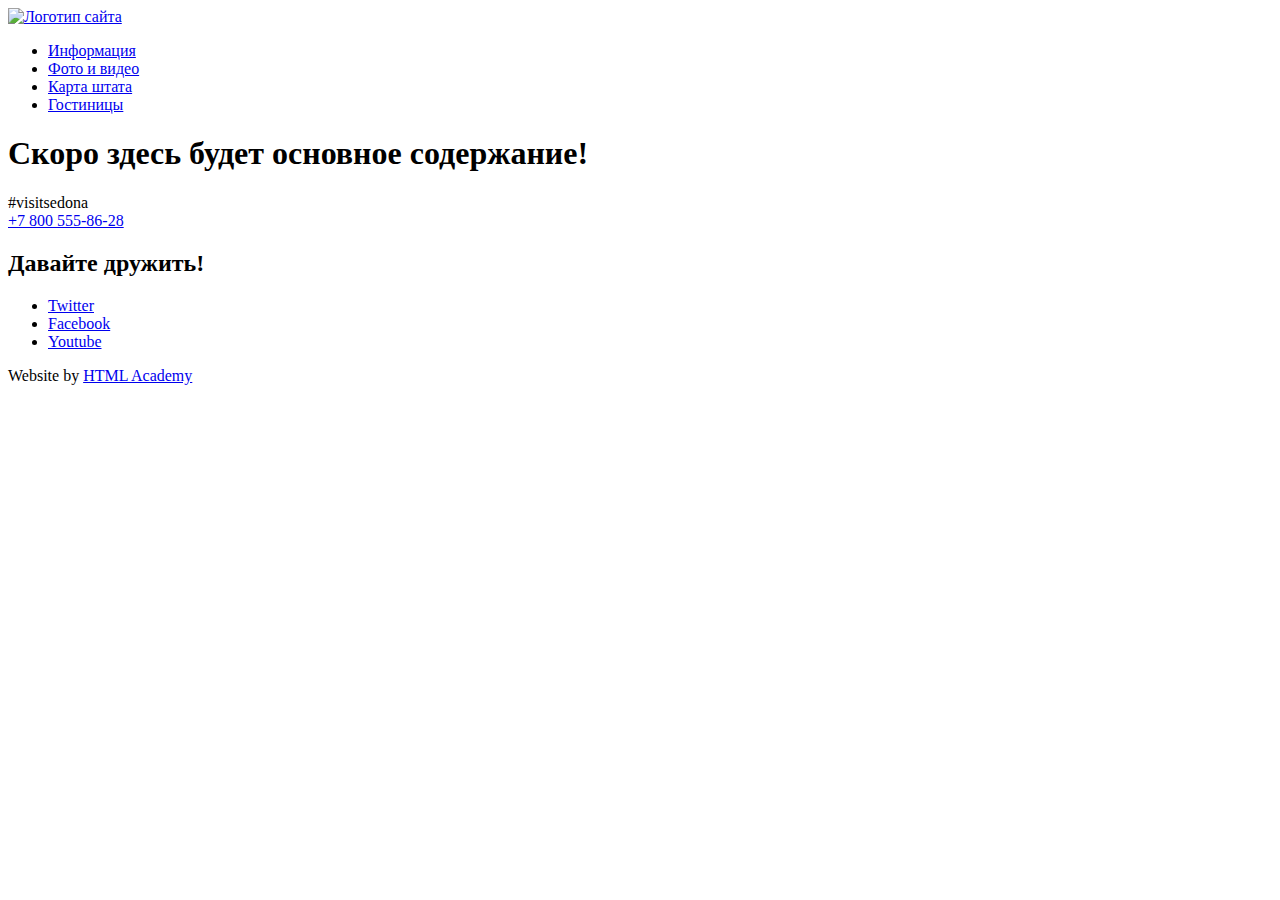
==== blank.html @ c7f699b6 "Разметка главной страницы и каталога" ====
<!DOCTYPE html>
<html lang="ru">
  <head>
    <meta charset="utf-8">
    <title>HTML Academy: Седона</title>
  </head>
  <body>
    <nav>
        <a href="index.html">
          <img src="https://via.placeholder.com/150x100" width="150" height="100" alt="Логотип сайта">
        </a>
        <ul>
          <li><a href="blank.html">Информация</a></li>
          <li><a href="blank.html">Фото и видео</a></li>
          <li><a href="blank.html">Карта штата</a></li>
          <li><a href="catalog.html">Гостиницы</a></li>
        </ul>
    </nav>
    <main>
        <h1>Скоро здесь будет основное содержание!</h1>   
    </main>  
    <footer>
        <p>
          #visitsedona<br>
          <a href="tel:+78005558628">+7 800 555-86-28</a>
        </p>
        <section>
          <h2>Давайте дружить!</h2>
            <ul>
              <li>
                <a href="#">Twitter</a>
              </li>
              <li>
                <a href="#">Facebook</a>
              </li>
              <li>
                <a href="#">Youtube</a>
              </li>
            </ul>
        </section>
        <p>
          Website by
          <a href="https://htmlacademy.ru">HTML Academy</a>
        </p>
    </footer>
  </body>
</html>
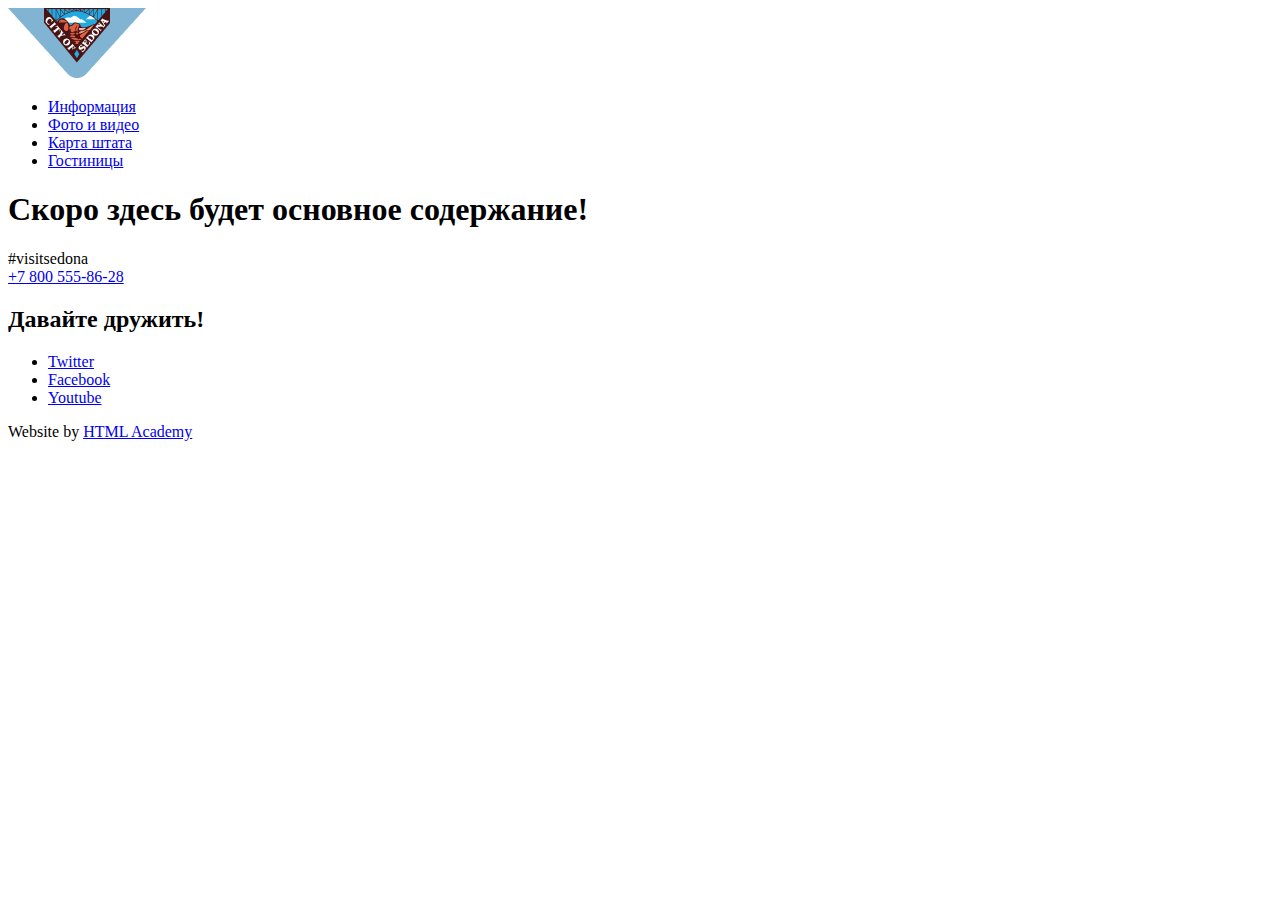
==== commit 23dce714: "Задание 4" ====
--- a/blank.html
+++ b/blank.html
@@ -3,11 +3,15 @@
   <head>
     <meta charset="utf-8">
     <title>HTML Academy: Седона</title>
+    <link rel="icon" href="favicon.ico">
+    <link rel="icon" href="img/favicon/icon.svg" type="image/svg+xml">
+    <link rel="apple-touch-icon" href="img/favicon/180.png">
+    <link rel="manifest" href="manifest.webmanifest">
   </head>
   <body>
     <nav>
         <a href="index.html">
-          <img src="https://via.placeholder.com/150x100" width="150" height="100" alt="Логотип сайта">
+          <img src="img/logo.png" width="138" height="70" alt="Логотип сайта">
         </a>
         <ul>
           <li><a href="blank.html">Информация</a></li>
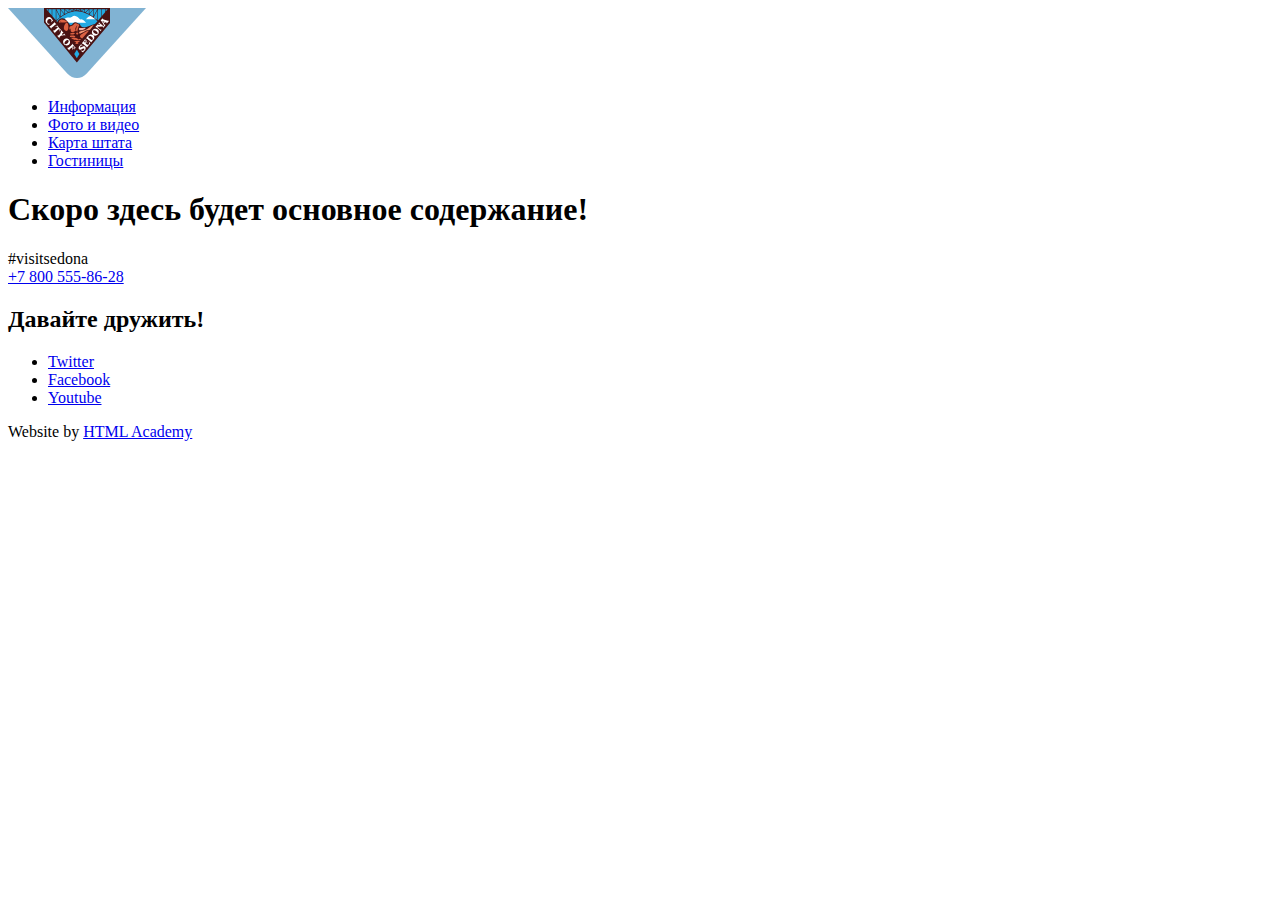
==== commit 4e6ef094: "Графика всех страниц, правки" ====
--- a/blank.html
+++ b/blank.html
@@ -11,7 +11,7 @@
   <body>
     <nav>
         <a href="index.html">
-          <img src="img/logo.png" width="138" height="70" alt="Логотип сайта">
+          <img src="img/logo.svg" width="138" height="70" alt="Логотип сайта">
         </a>
         <ul>
           <li><a href="blank.html">Информация</a></li>
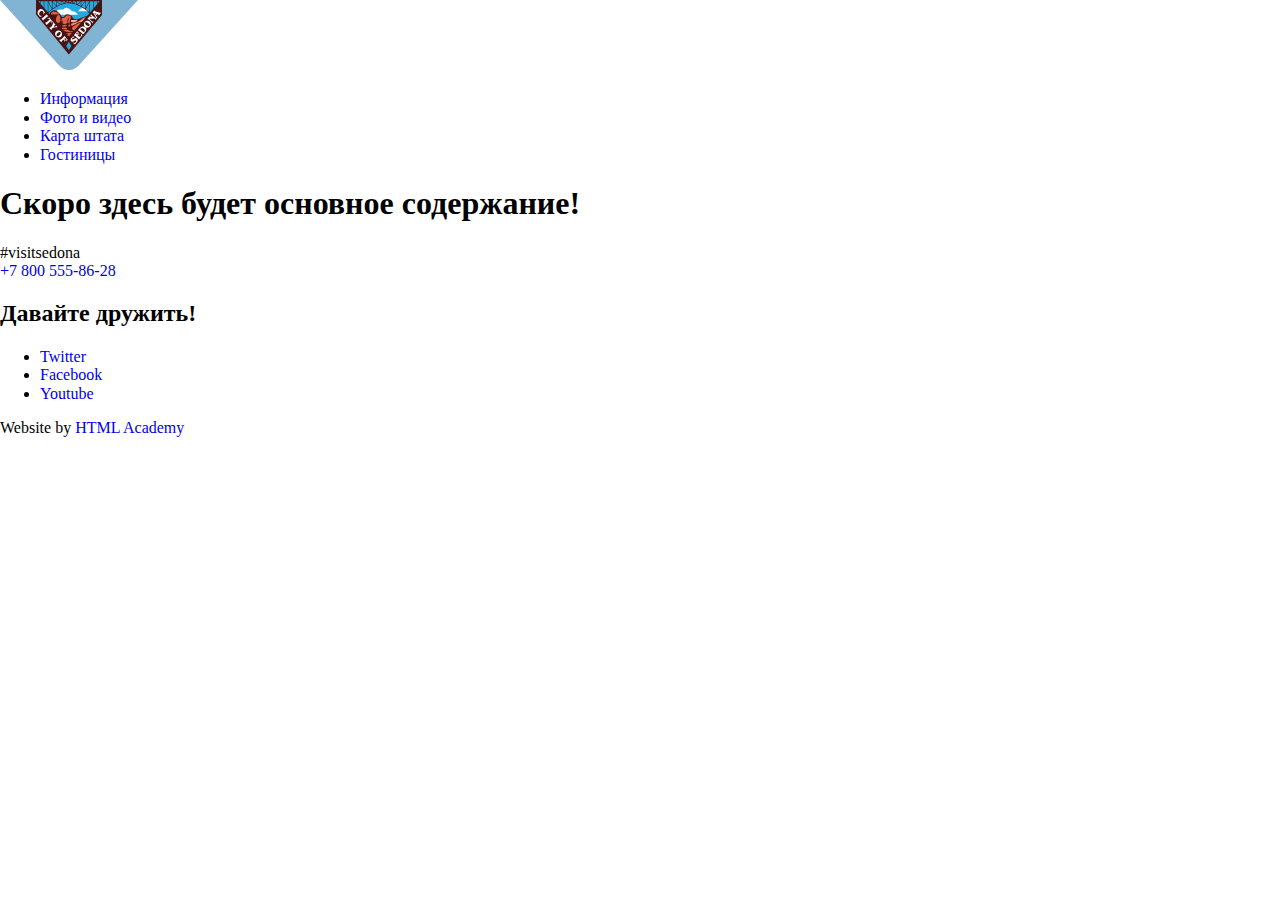
==== commit 77c3cbf9: "стилизация главной страницы" ====
--- a/blank.html
+++ b/blank.html
@@ -3,6 +3,9 @@
   <head>
     <meta charset="utf-8">
     <title>HTML Academy: Седона</title>
+    <link rel="stylesheet" href="https://fonts.googleapis.com/css2?family=PT+Sans:ital,wght@0,400;0,700;1,400;1,700&display=swap">
+    <link href="normalize.css" rel="stylesheet">
+    <link href="style.css" rel="stylesheet">
     <link rel="icon" href="favicon.ico">
     <link rel="icon" href="img/favicon/icon.svg" type="image/svg+xml">
     <link rel="apple-touch-icon" href="img/favicon/180.png">
--- a/style.css
+++ b/style.css
@@ -0,0 +1,218 @@
+:root {
+    --black_000000: #000000;
+    --black_333333: #333333;
+    --blue_81B3D2: #81B3D2;
+    --blue_23A9E1: #23A9E1;
+    --blue_81B3D3: #81B3D3;
+    --blue_669EC0: #669EC0;
+    --blue_5496BD: #5496BD;
+    --grey_766458: #766458;
+    --grey_766357: #766357;
+    --grey_A9A9A9: #A9A9A9;
+    --grey_666666: #666666;
+    --grey_CACACA: #CACACA; 
+    --grey_604E43: #604E43;
+    --grey_503E33: #503E33; 
+    --grey_BDBBBC: #BDBBBC; 
+    --grey_F2F2F2: #F2F2F2;
+    --white_FFFFFF: #FFFFFF;
+    --white_EEEEEE: #EEEEEE;
+    --white_background: #F2F2F2;
+    --white_E5E5E5: #E5E5E5;    
+    --brown_491213: #491213;
+    --peach_DC6243: #DC6243;
+    --peach_F49774: #F49774;
+    --peach_F4B1A4: #F4B1A4;    
+}
+
+.page_body {
+    min-width: 1280px;
+    margin: 0;
+    padding: 0;
+    font-family: "PT Sans", Arial, sans-serif;
+    font-size: 14px;
+    line-height: 21px;
+    font-weight: 700;
+    color: var(--black_000000);
+    text-transform: uppercase;
+    text-align: center;
+    background-color: var(--white_background);
+    background-position: top center;
+    background-repeat: no-repeat;  
+}
+
+a {
+    text-decoration: none;
+}
+  
+img {
+    max-width: 100%;
+    height: auto;
+}
+.main_navigation {
+    font-size: 14px;
+    line-height: 26px;
+    color: var(--black_000000);
+    background-color: var(--white_FFFFFF);
+    
+}
+
+.site_navigation {
+    list-style: none; 
+}
+
+.site-navigation a,{
+    color: var(--black_000000);
+}
+
+.site_navigation a:hover {
+    color: var(--blue_81B3D2);
+}
+
+
+.site_navigation a:focus {
+    color: var(--grey_766357);        
+}
+
+.welcome {
+    line-height: 26px;
+}
+
+.features_list {
+    list-style: none;    
+}
+   
+.feature_item h3 {
+    font-size: 21px;
+    line-height: 21px;
+}
+
+.feature_special {
+    background-color: var(--blue_81B3D2);
+    color:var(--white_FFFFFF);
+}
+
+.entertainments_list {
+    list-style: none;
+    background-color:var(--white_FFFFFF);
+    color:var(--black_000000);
+}
+
+.entertainment_item h3 {
+    font-size: 21px;
+    line-height: 21px;
+}
+
+.modal {
+    color: var(--black_000000);
+    background-color: var(--white_FFFFFF);  
+  }
+
+.modal h2 {
+    font-size: 30px;
+    line-height: 24px;    
+}
+
+
+.modal_open {
+    width: 586px;
+    height: 86px;
+    background-color: var(--grey_766357);
+    color: var(--white_FFFFFF);
+
+}
+
+.modal_submit {
+    width: 548px;
+    height: 58px;
+    background-color: var(--blue_81B3D2);
+    color: var(--white_FFFFFF);
+}
+
+.button {
+    font-size: 21px;
+    line-height: 26px;
+    box-shadow: none;
+    border: none; 
+    outline: none; 
+    text-transform: uppercase;
+    font-weight: bold;
+}
+
+.modal_open:hover {
+    color: var(--white_FFFFFF);
+    background-color: var(--blue_669EC0);
+}
+
+.modal_open:focus {
+    color: var(--white_FFFFFF);
+    background-color: var(--blue_5496BD);
+}
+
+.modal_submit:hover {
+    color: var(--white_FFFFFF);
+    background-color: var(--grey_503E33);
+}
+
+.modal_submit:focus {
+    color: var(--white_FFFFFF);
+    background-color: var(--grey_604E43);
+}
+
+
+.main-footer {
+    background-color: var(--white_FFFFFF);
+    color: var(--black_000000);   
+}
+
+.footer_info {
+    font-size: 21px;
+    line-height: 26px;
+}
+
+ 
+.footer_phone:hover {
+    color: var(--blue_81B3D2);
+}
+
+    
+
+.footer_phone:focus {
+    color: var(--grey_766357); 
+}
+    
+  
+.footer_social ul {
+    list-style: none;
+}
+   
+  
+.social_button {
+    width: 46px;
+    height: 48px;
+    color:var(--white_FFFFFF);
+    background-color: var(--blue_81B3D2);
+}
+  
+.social_button:hover {
+    background-color: var(--blue_669EC0);
+}
+
+.social_button:focus {
+    background-color: var(--blue_5496BD);
+}
+
+.footer_copyright {
+    font-size: 14px;
+    line-height: 26px;
+    color:var(--black_000000);
+}
+
+.footer_copyright .button:hover {
+    color:var(--blue_81B3D2);
+}
+
+.footer_copyright .button:focus {
+    color:var(--grey_BDBBBC);  
+}
+
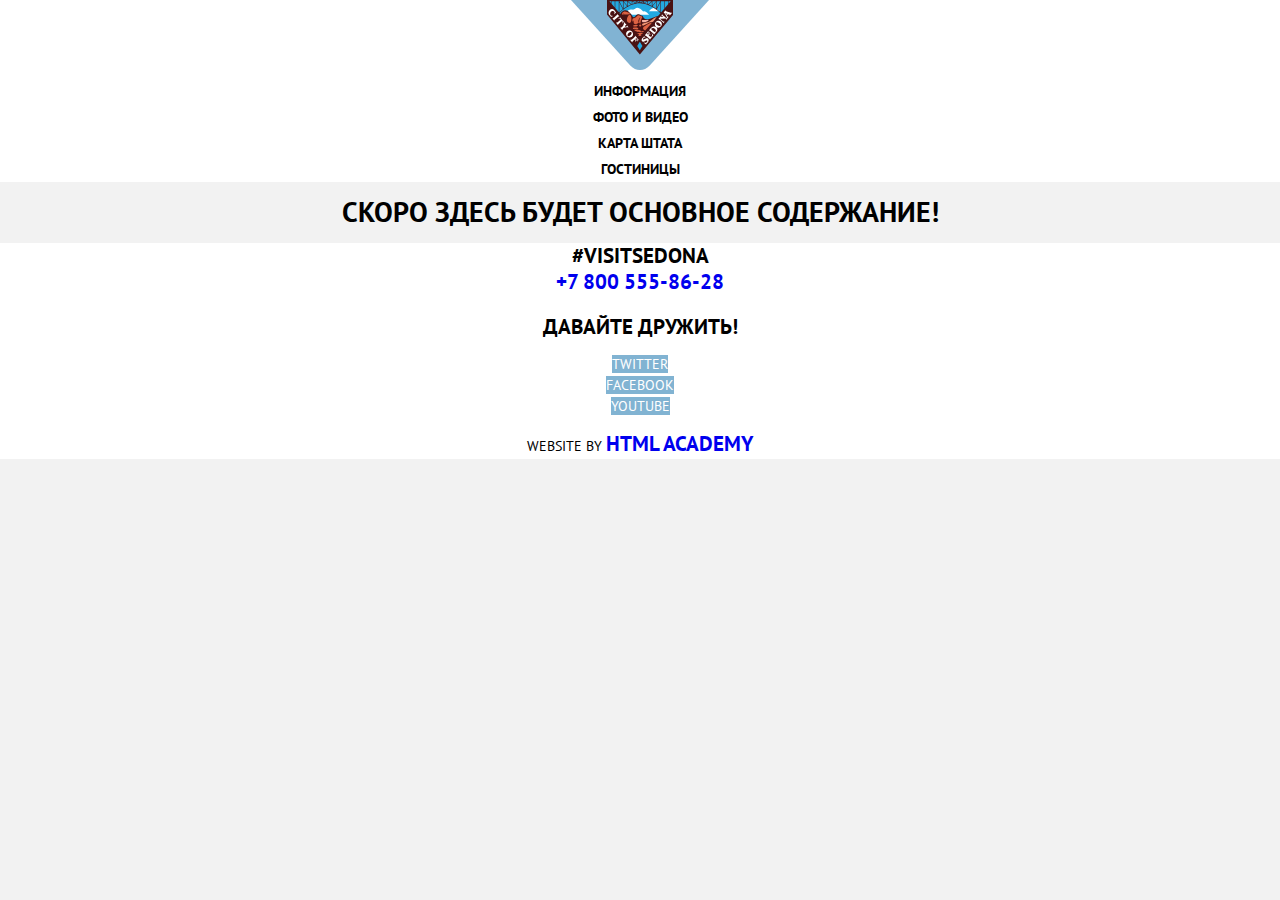
==== commit f876f8cc: "Стилизация внутренней страницы" ====
--- a/blank.html
+++ b/blank.html
@@ -11,43 +11,45 @@
     <link rel="apple-touch-icon" href="img/favicon/180.png">
     <link rel="manifest" href="manifest.webmanifest">
   </head>
-  <body>
-    <nav>
-        <a href="index.html">
+  <body class="page-body blank-body">
+    <header class="catalog-header">
+    <nav class="main-navigation">
+        <a class="main-header-logo" href="index.html">
           <img src="img/logo.svg" width="138" height="70" alt="Логотип сайта">
         </a>
-        <ul>
+        <ul class="site-navigation">
           <li><a href="blank.html">Информация</a></li>
           <li><a href="blank.html">Фото и видео</a></li>
           <li><a href="blank.html">Карта штата</a></li>
           <li><a href="catalog.html">Гостиницы</a></li>
         </ul>
     </nav>
-    <main>
+  </header>
+    <main class="blank-center">
         <h1>Скоро здесь будет основное содержание!</h1>   
     </main>  
-    <footer>
-        <p>
+    <footer class="main-footer">
+        <p class="footer-info">
           #visitsedona<br>
           <a href="tel:+78005558628">+7 800 555-86-28</a>
         </p>
-        <section>
+        <section class="footer-social">
           <h2>Давайте дружить!</h2>
-            <ul>
+            <ul class="social-list">
               <li>
-                <a href="#">Twitter</a>
+                <a class="social-button" href="#">Twitter</a>
               </li>
               <li>
-                <a href="#">Facebook</a>
+                <a class="social-button" href="#">Facebook</a>
               </li>
               <li>
-                <a href="#">Youtube</a>
+                <a class="social-button" href="#">Youtube</a>
               </li>
             </ul>
         </section>
-        <p>
+        <p class="footer-copyright">
           Website by
-          <a href="https://htmlacademy.ru">HTML Academy</a>
+          <a class="button" href="https://htmlacademy.ru">HTML Academy</a>
         </p>
     </footer>
   </body>
--- a/style.css
+++ b/style.css
@@ -1,44 +1,42 @@
 :root {
-    --black_000000: #000000;
-    --black_333333: #333333;
-    --blue_81B3D2: #81B3D2;
-    --blue_23A9E1: #23A9E1;
-    --blue_81B3D3: #81B3D3;
-    --blue_669EC0: #669EC0;
-    --blue_5496BD: #5496BD;
-    --grey_766458: #766458;
-    --grey_766357: #766357;
-    --grey_A9A9A9: #A9A9A9;
-    --grey_666666: #666666;
-    --grey_CACACA: #CACACA; 
-    --grey_604E43: #604E43;
-    --grey_503E33: #503E33; 
-    --grey_BDBBBC: #BDBBBC; 
-    --grey_F2F2F2: #F2F2F2;
-    --white_FFFFFF: #FFFFFF;
-    --white_EEEEEE: #EEEEEE;
-    --white_background: #F2F2F2;
-    --white_E5E5E5: #E5E5E5;    
-    --brown_491213: #491213;
-    --peach_DC6243: #DC6243;
-    --peach_F49774: #F49774;
-    --peach_F4B1A4: #F4B1A4;    
-}
-
-.page_body {
+    --black-text: #000000;
+    --black-light: #333333;
+    --blue-light: #81B3D2;
+    --blue_bright: #23A9E1;
+    --blue-basic: #81B3D3;
+    --blue-hover: #669EC0;
+    --blue-focus: #5496BD;
+    --grey-dark: #766458;
+    --grey-button: #766357;
+    --grey-light: #A9A9A9;
+    --grey-wet: #666666;
+    --grey-extra-light: #CACACA; 
+    --grey-button-hover: #604E43;
+    --grey-button-focus: #503E33; 
+    --grey-footer-focus: #BDBBBC; 
+    --grey-form: #F2F2F2;
+    --white-blocks: #FFFFFF;
+    --white-basic: #EEEEEE;
+    --white-body: #F2F2F2;
+    --white-focus: #E5E5E5;    
+    --brown: #491213;
+    --peach-dark: #DC6243;
+    --peach-basic: #F49774;
+    --peach-light: #F4B1A4;    
+}
+
+.page-body {
     min-width: 1280px;
     margin: 0;
     padding: 0;
     font-family: "PT Sans", Arial, sans-serif;
     font-size: 14px;
     line-height: 21px;
-    font-weight: 700;
-    color: var(--black_000000);
+    font-weight: 400;
+    color: var(--black-text);
     text-transform: uppercase;
     text-align: center;
-    background-color: var(--white_background);
-    background-position: top center;
-    background-repeat: no-repeat;  
+    background-color: var(--white-body);
 }
 
 a {
@@ -49,63 +47,76 @@
     max-width: 100%;
     height: auto;
 }
-.main_navigation {
-    font-size: 14px;
-    line-height: 26px;
-    color: var(--black_000000);
-    background-color: var(--white_FFFFFF);
-    
-}
-
-.site_navigation {
+.main-navigation {
+    font-size: 14px;
+    line-height: 26px;
+    color: var(--black-text);
+    background-color: var(--white-blocks);
+    font-weight: bold;    
+}
+
+.site-navigation {
     list-style: none; 
-}
-
-.site-navigation a,{
-    color: var(--black_000000);
-}
-
-.site_navigation a:hover {
-    color: var(--blue_81B3D2);
-}
-
-
-.site_navigation a:focus {
-    color: var(--grey_766357);        
+    margin: 0;
+    padding: 0;
+}
+
+.site-navigation a {
+    color: var(--black-text);
+}
+
+.site-navigation a:hover {
+    color: var(--blue-light);
+}
+
+
+.site-navigation a:focus {
+    color: var(--grey-button);        
+}
+
+.greetings {
+    line-height: 26px;
 }
 
 .welcome {
-    line-height: 26px;
-}
-
-.features_list {
+    font-size: 21px;
+    font-weight: bold;
+}
+
+.features-list {
     list-style: none;    
+    margin: 0;
+    padding: 0;
 }
    
-.feature_item h3 {
-    font-size: 21px;
-    line-height: 21px;
-}
-
-.feature_special {
-    background-color: var(--blue_81B3D2);
-    color:var(--white_FFFFFF);
-}
-
-.entertainments_list {
-    list-style: none;
-    background-color:var(--white_FFFFFF);
-    color:var(--black_000000);
-}
-
-.entertainment_item h3 {
-    font-size: 21px;
-    line-height: 21px;
+.feature-item h3 {
+    font-size: 21px;
+    line-height: 21px;
+    font-weight: bold;
+}
+
+.feature-special {
+    background-color: var(--blue-light);
+    color:var(--white-blocks);
+}
+
+.entertainments-list {
+    list-style: none;
+    background-color:var(--white-blocks);
+    color:var(--black-text);
+    margin: 0;
+    padding: 0;
+}
+
+.entertainment-item h3 {
+    font-size: 21px;
+    line-height: 21px;
+    font-weight: bold;
 }
 
 .modal {
-    color: var(--black_000000);
-    background-color: var(--white_FFFFFF);  
+    color: var(--black-text);
+    background-color: var(--white-blocks);  
   }
 
 .modal h2 {
@@ -114,19 +125,15 @@
 }
 
 
-.modal_open {
-    width: 586px;
-    height: 86px;
-    background-color: var(--grey_766357);
-    color: var(--white_FFFFFF);
-
-}
-
-.modal_submit {
-    width: 548px;
-    height: 58px;
-    background-color: var(--blue_81B3D2);
-    color: var(--white_FFFFFF);
+.modal-open {
+    background-color: var(--grey-button);
+    color: var(--white-blocks);
+
+}
+
+.modal-submit {
+    background-color: var(--blue-light);
+    color: var(--white-blocks);
 }
 
 .button {
@@ -139,80 +146,218 @@
     font-weight: bold;
 }
 
-.modal_open:hover {
-    color: var(--white_FFFFFF);
-    background-color: var(--blue_669EC0);
-}
-
-.modal_open:focus {
-    color: var(--white_FFFFFF);
-    background-color: var(--blue_5496BD);
-}
-
-.modal_submit:hover {
-    color: var(--white_FFFFFF);
-    background-color: var(--grey_503E33);
-}
-
-.modal_submit:focus {
-    color: var(--white_FFFFFF);
-    background-color: var(--grey_604E43);
-}
-
+.modal-open:hover {
+    color: var(--white-blocks);
+    background-color: var(--blue-hover);
+}
+
+.modal-open:focus {
+    color: var(--white-blocks);
+    background-color: var(--blue-focus);
+}
+
+.modal-submit:hover {
+    color: var(--white-blocks);
+    background-color: var(--grey-button-hover);
+}
+
+.modal-submit:focus {
+    color: var(--white-blocks);
+    background-color: var(--grey-button-focus);
+}
+
+.form-background {
+    background-color: var(--grey-form);
+}
 
 .main-footer {
-    background-color: var(--white_FFFFFF);
-    color: var(--black_000000);   
-}
-
-.footer_info {
-    font-size: 21px;
-    line-height: 26px;
+    background-color: var(--white-blocks);
+    color: var(--black-text);   
+}
+
+.find-hotel-form {
+    font-weight: bold;
+}
+
+.footer-info {
+    font-size: 21px;
+    line-height: 26px;
+    font-weight: bold;
 }
 
  
-.footer_phone:hover {
-    color: var(--blue_81B3D2);
+.footer-phone:hover {
+    color: var(--blue-light);
 }
 
     
 
-.footer_phone:focus {
-    color: var(--grey_766357); 
+.footer-phone:focus {
+    color: var(--grey-button); 
 }
     
   
-.footer_social ul {
-    list-style: none;
+.footer-social .social-list {
+    list-style: none;
+    margin: 0;
+    padding: 0;
 }
    
   
-.social_button {
-    width: 46px;
-    height: 48px;
-    color:var(--white_FFFFFF);
-    background-color: var(--blue_81B3D2);
+.social-button {
+    color:var(--white-blocks);
+    background-color: var(--blue-light);
 }
   
-.social_button:hover {
-    background-color: var(--blue_669EC0);
-}
-
-.social_button:focus {
-    background-color: var(--blue_5496BD);
-}
-
-.footer_copyright {
-    font-size: 14px;
-    line-height: 26px;
-    color:var(--black_000000);
-}
-
-.footer_copyright .button:hover {
-    color:var(--blue_81B3D2);
-}
-
-.footer_copyright .button:focus {
-    color:var(--grey_BDBBBC);  
-}
-
+.social-button:hover {
+    background-color: var(--blue-hover);
+}
+
+.social-button:focus {
+    background-color: var(--blue-focus);
+}
+
+.footer-copyright {
+    font-size: 14px;
+    line-height: 26px;
+    color:var(--black-text);
+}
+
+.footer-copyright .button:hover {
+    color:var(--blue-light);
+}
+
+.footer-copyright .button:focus {
+    color:var(--grey-footer-focus);  
+}
+
+/* Разметка каталога */
+
+.catalog-filter {
+    background-image: url(img/catalog-imgs/background-fitler.jpg);
+    background-repeat: no-repeat;
+    background-size: cover;
+    font-size: 14px;
+    line-height: 21px;
+    color: var(--white-blocks);
+}
+
+.catalog-filter-name {
+    font-size: 16px;
+    line-height: 21px;
+    font-weight: bold;
+}
+
+.infrastructure-list {
+    list-style: none;
+    margin: 0;
+    padding: 0;
+}
+
+.accommodation-list {
+    list-style: none;
+    margin: 0;
+    padding: 0;
+}
+
+.catalog-filter-price {
+    background-color: rgba(0,0,0,0);
+    color: var(--white-blocks)
+}
+
+.catalog-filter-button {
+    background-color: rgba(0,0,0,0);
+    color: var(--white-blocks)
+}
+
+.catalog-filter-button:hover {
+    background-color: var(--white-blocks);
+    color: var(--black-text);
+}
+
+.catalog-results {
+    background-color: var(--white-blocks);
+}
+
+.results-sorting {
+    font-size: 12px;
+    line-height: 12px;
+}
+
+.results-sorting-list {
+    list-style: none;
+    margin: 0;
+    padding: 0; 
+}
+
+.results-sorting-item {
+    font-size: 12px;
+    line-height: 12px;
+    color: var(--black-text);
+    opacity: 0.3;
+}
+
+.results-sorting-item:hover {
+    color: var(--blue-light);
+}
+
+.results-sorting-item:focus {
+    color:var(--grey-footer-focus);  
+}
+
+.results-sorting-item:active {
+    color:var(--blue-light);  
+}
+
+.results-list {
+    list-style: none;
+    margin: 0;
+    padding: 0;
+}
+
+.result-name {
+    font-size: 21px;
+    line-height: 26px;
+    color: var(--black-text);
+    font-weight: bold;
+}
+
+.more-info-button {
+    font-size: 14px;
+    line-height: 21px;
+    font-weight: bold;
+    color: var(--white-blocks);
+    background-color: var(--blue-light);
+}
+
+.more-info-button:hover {
+    color: var(--white-blocks);
+    background-color: var(--blue-hover);
+}
+
+.more-info-button:focus {
+    color: var(--white-blocks);
+    background-color: var(--blue-focus);
+}
+
+.book-button {
+    font-size: 14px;
+    line-height: 21px;
+    font-weight: bold;
+    color: var(--white-blocks);
+    background-color: var(--grey-button);
+}
+
+.book-button:hover {
+    color: var(--white-blocks);
+    background-color: var(--grey-button-hover);
+}
+
+.book-button:focus {
+    color: var(--white-blocks);
+    background-color: var(--grey-button-focus);
+}
+
+.rating {
+    background-color: var(--grey-form);
+}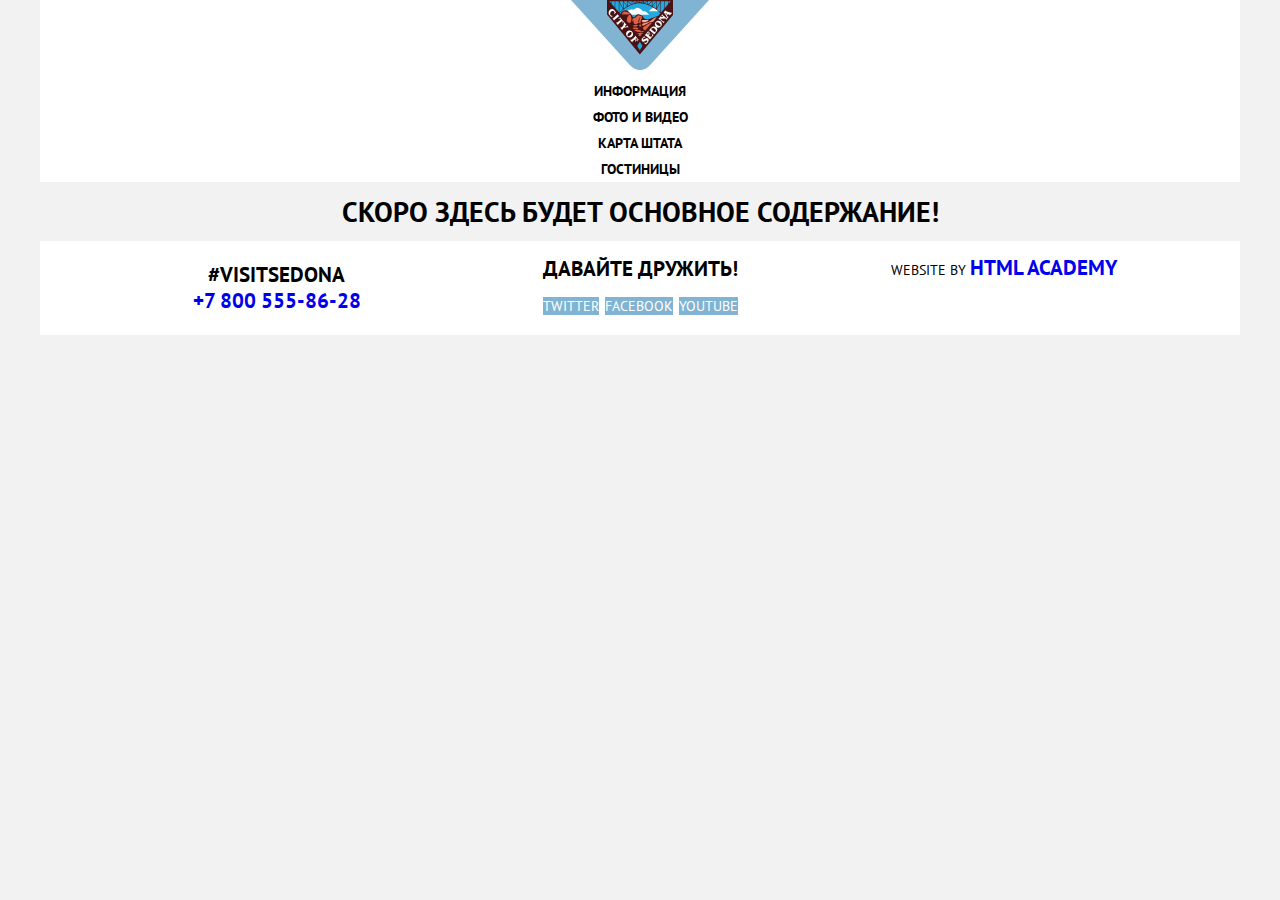
==== commit 6f36156a: "сетка на гридах" ====
--- a/blank.html
+++ b/blank.html
@@ -4,8 +4,8 @@
     <meta charset="utf-8">
     <title>HTML Academy: Седона</title>
     <link rel="stylesheet" href="https://fonts.googleapis.com/css2?family=PT+Sans:ital,wght@0,400;0,700;1,400;1,700&display=swap">
-    <link href="normalize.css" rel="stylesheet">
-    <link href="style.css" rel="stylesheet">
+    <link href="css/normalize.css" rel="stylesheet">
+    <link href="css/style.css" rel="stylesheet">
     <link rel="icon" href="favicon.ico">
     <link rel="icon" href="img/favicon/icon.svg" type="image/svg+xml">
     <link rel="apple-touch-icon" href="img/favicon/180.png">
--- a/css/style.css
+++ b/css/style.css
@@ -0,0 +1,601 @@
+:root {
+    --black-text: #000000;
+    --black-light: #333333;
+    --blue-light: #81B3D2;
+    --blue_bright: #23A9E1;
+    --blue-basic: #81B3D3;
+    --blue-hover: #669EC0;
+    --blue-focus: #5496BD;
+    --grey-dark: #766458;
+    --grey-button: #766357;
+    --grey-light: #A9A9A9;
+    --grey-wet: #666666;
+    --grey-extra-light: #CACACA; 
+    --grey-button-hover: #604E43;
+    --grey-button-focus: #503E33; 
+    --grey-footer-focus: #BDBBBC; 
+    --grey-form: #F2F2F2;
+    --white-blocks: #FFFFFF;
+    --white-basic: #EEEEEE;
+    --white-body: #F2F2F2;
+    --white-focus: #E5E5E5;    
+    --brown: #491213;
+    --peach-dark: #DC6243;
+    --peach-basic: #F49774;
+    --peach-light: #F4B1A4;    
+}
+
+.page {
+    height: 100%;
+  }
+
+.page-body {
+    width: 1200px;
+    margin: 0 auto;
+    padding: 0;
+    font-family: "PT Sans", Arial, sans-serif;
+    font-size: 14px;
+    line-height: 21px;
+    font-weight: 400;
+    color: var(--black-text);
+    text-transform: uppercase;
+    text-align: center;
+    background-color: var(--white-body);
+    box-sizing: border-box;
+    
+
+    min-height: 100%;
+    display: grid;
+    grid-template-rows: min-content 1fr min-content;
+    align-content: start;
+}
+
+a {
+    text-decoration: none;
+}
+  
+
+img {
+    max-width: 100%;
+    height: auto;
+}
+
+.main-navigation {
+    font-size: 14px;
+    line-height: 26px;
+    color: var(--black-text);
+    background-color: var(--white-blocks);
+    font-weight: bold;    
+    box-sizing: border-box;
+}
+
+.site-navigation {
+    list-style: none; 
+    margin: 0;
+    padding: 0;
+    box-sizing: border-box;
+}
+
+.site-navigation a {
+    color: var(--black-text);
+   box-sizing: border-box;
+}
+
+.site-navigation a:hover {
+    color: var(--blue-light);
+    box-sizing: border-box;
+}
+
+
+.site-navigation a:focus {
+    color: var(--grey-button);  
+    box-sizing: border-box;      
+}
+
+
+.greetings {
+    line-height: 26px;
+    box-sizing: border-box;
+}
+
+
+.greetings-picture {
+    background-position: center;
+    background-repeat: no-repeat;
+    background-size: cover;
+    box-sizing: border-box;
+    background-image: url(/img/main-page-imgs/background-photo.jpg);
+}
+
+.welcome {
+    font-size: 21px;
+    font-weight: bold;
+    box-sizing: border-box;
+}
+
+
+.features-list {
+    list-style: none;    
+    margin: 0;
+    padding: 0;
+    box-sizing: border-box;
+    display: grid;
+    grid-template-columns: 1fr 1fr 1fr;
+}
+
+
+
+.feature-item h3 {
+    font-size: 21px;
+    line-height: 21px;
+    font-weight: bold;
+    box-sizing: border-box;
+}
+
+.feature-item-text {
+    box-sizing: border-box;
+    width: 400px;
+    height: 256px;
+    padding-top: 46px;
+    justify-content: center;
+}
+
+.feature-special {
+    background-color: var(--blue-light);
+    color:var(--white-blocks);
+    box-sizing: border-box;
+
+    grid-column: 1/-1;
+}
+
+.entertainments-list {
+    box-sizing: border-box;
+    list-style: none;
+    background-color:var(--white-blocks);
+    color:var(--black-text);
+    margin: 0;
+    padding: 0;
+    width: 100%;
+
+    display: grid;
+    grid-template-columns: 1fr 1fr 1fr;
+}
+
+
+
+.entertainment-item h3 {
+    font-size: 21px;
+    line-height: 21px;
+    font-weight: bold;
+    box-sizing: border-box;
+}
+
+
+.house {
+    background-image: url("/img/icons-entertainments/home-icon.svg");
+    background-repeat: no-repeat;
+    background-position: center 60px;
+    box-sizing: border-box;
+    width: 400px;
+    padding: 160px 73px 86px;
+}
+
+.food {
+    background-image: url("/img/icons-entertainments/food-icon.svg");
+    background-repeat: no-repeat;
+    background-position: center 60px;
+    box-sizing: border-box;
+    width: 400px;
+    padding: 160px 60px 86px;
+}
+
+.souvenirs {
+    background-image: url("/img/icons-entertainments/present-icon.svg");
+    background-repeat: no-repeat;
+    background-position: center 60px;
+    box-sizing: border-box;
+    width: 400px;
+    padding: 160px 66px 86px;
+}
+
+.true-town {
+    box-sizing: border-box;
+    padding: 48px 49px 60px;
+}
+
+.bridge {
+    box-sizing: border-box;
+    padding: 52px 50px 59px;
+}
+
+.square {
+    box-sizing: border-box;
+    padding: 46px 98px 60px;
+}
+
+.road {
+    box-sizing: border-box;
+    padding: 49px 68px 60px; 
+}
+
+.tourists {
+    box-sizing: border-box;
+    padding: 49px 76px 60px; 
+}
+
+.modal {
+    color: var(--black-text);
+    background-color: var(--white-blocks); 
+    box-sizing: border-box; 
+}
+
+.modal h2 {
+    font-size: 30px;
+    line-height: 24px;   
+    box-sizing: border-box; 
+}
+
+
+.modal-open {
+    background-color: var(--grey-button);
+    color: var(--white-blocks);
+    box-sizing: border-box;
+}
+
+.modal-submit {
+    background-color: var(--blue-light);
+    color: var(--white-blocks);
+    box-sizing: border-box;
+}
+
+.button {
+    font-size: 21px;
+    line-height: 26px;
+    box-shadow: none;
+    border: none; 
+    outline: none; 
+    text-transform: uppercase;
+    font-weight: bold;
+    box-sizing: border-box;
+}
+
+.modal-open:hover {
+    color: var(--white-blocks);
+    background-color: var(--blue-hover);
+    box-sizing: border-box;
+}
+
+.modal-open:focus {
+    color: var(--white-blocks);
+    background-color: var(--blue-focus);
+    box-sizing: border-box;
+}
+
+.modal-submit:hover {
+    color: var(--white-blocks);
+    background-color: var(--grey-button-hover);
+    box-sizing: border-box;
+}
+
+.modal-submit:focus {
+    color: var(--white-blocks);
+    background-color: var(--grey-button-focus);
+    box-sizing: border-box;
+}
+
+.form-background {
+    background-color: var(--grey-form);
+    box-sizing: border-box;
+}
+
+.find-hotel-form {
+    font-weight: bold;
+    box-sizing: border-box;
+}
+
+.map {
+    margin: o auto;
+}
+
+.main-footer {
+    background-color: var(--white-blocks);
+    color: var(--black-text);   
+    box-sizing: border-box;
+
+    display: grid;
+    grid-template-columns: 1fr 1fr 1fr;
+}
+
+.footer-info {
+    font-size: 21px;
+    line-height: 26px;
+    font-weight: bold;
+    box-sizing: border-box;
+    margin-left: 73px;
+    justify-content: center;
+}
+
+ 
+.footer-phone:hover {
+    color: var(--blue-light);
+    box-sizing: border-box;
+}
+
+    
+
+.footer-phone:focus {
+    color: var(--grey-button); 
+    box-sizing: border-box;
+}
+    
+  
+.footer-social .social-list {
+    list-style: none;
+    margin: 0;
+    padding: 0;
+    box-sizing: border-box;
+    justify-content: center;
+}
+   
+  
+.social-button {
+    color:var(--white-blocks);
+    background-color: var(--blue-light);
+    box-sizing: border-box;
+}
+  
+.social-button:hover {
+    background-color: var(--blue-hover);
+    box-sizing: border-box;
+}
+
+.social-button:focus {
+    background-color: var(--blue-focus);
+    box-sizing: border-box;
+}
+
+.footer-copyright {
+    font-size: 14px;
+    line-height: 26px;
+    color:var(--black-text);
+    box-sizing: border-box;
+    margin-right: 73px;
+    justify-content: center;
+}
+
+.footer-copyright .button:hover {
+    color:var(--blue-light);
+    box-sizing: border-box;
+}
+
+.footer-copyright .button:focus {
+    color:var(--grey-footer-focus);  
+    box-sizing: border-box;
+}
+
+.social-list {
+    display: grid;
+    grid-template-columns: auto auto auto;
+    gap: 6px;
+    padding-right: 125px;
+    padding-left: 125px;
+}
+
+/* Разметка каталога */
+
+.catalog-filter {
+    background-image: url(/img/catalog-imgs/background-fitler.jpg);
+    background-color: var(--blue-hover);
+    background-repeat: no-repeat;
+    background-size: cover;
+    font-size: 14px;
+    line-height: 21px;
+    color: var(--white-blocks);
+    box-sizing: border-box;
+    padding: 27px 73px 32px 43px;
+}
+
+.catalog-filter-name {
+    font-size: 16px;
+    line-height: 21px;
+    font-weight: bold;
+    box-sizing: border-box;
+}
+
+.catalog-filter-form {
+    display: grid;
+    grid-template-columns: 1fr 1fr 2fr;
+
+    box-sizing: border-box;
+}
+
+.filter-list {
+    box-sizing: border-box;
+    padding-left: 73px;
+}
+
+.infrastructure-list {
+    list-style: none;
+    margin: 0;
+    padding: 0;
+    box-sizing: border-box;
+
+    display: flex;
+    flex-direction: column;
+    align-items: start;
+}
+
+.accommodation-list {
+    list-style: none;
+    margin: 0;
+    padding: 0;
+    box-sizing: border-box;
+    
+    display: flex;
+    flex-direction: column;
+    align-items: start;
+}
+
+.catalog-filter-price {
+    background-color: rgba(0,0,0,0);
+    color: var(--white-blocks);
+    box-sizing: border-box;
+}
+    
+.catalog-filter-button {
+    background-color: rgba(0,0,0,0);
+    color: var(--white-blocks);
+    box-sizing: border-box;
+}
+
+
+.catalog-filter-button:hover {
+    background-color: var(--white-blocks);
+    color: var(--black-text);
+    box-sizing: border-box;
+}
+
+.catalog-results {
+    background-color: var(--white-blocks);
+    box-sizing: border-box;
+}
+
+.sorting-grid {
+    display: grid;
+    grid-template-columns: 200px 1fr;
+    box-sizing: border-box;
+    text-align: left;
+}
+
+.sorting-grid h3 {
+    box-sizing: border-box;
+    padding-left: 73px;
+    padding-right: 12px;
+}
+
+.results-sorting {
+    font-size: 12px;
+    line-height: 12px;
+    box-sizing: border-box;
+}
+
+.results-sorting-list {
+    list-style: none;
+    margin: 0;
+    padding: 0; 
+    box-sizing: border-box;
+
+    display: flex;
+}
+
+.results-container {
+    box-sizing: border-box;
+    padding-left: 36px;
+}
+
+.results-sorting-item {
+    font-size: 12px;
+    line-height: 12px;
+    color: var(--black-text);
+    opacity: 0.3;
+    box-sizing: border-box;
+}
+
+.results-sorting-item:hover {
+    color: var(--blue-light);
+    box-sizing: border-box;
+}
+
+.results-sorting-item:focus {
+    color:var(--grey-footer-focus);
+    box-sizing: border-box;  
+}
+
+.results-sorting-item:active {
+    color:var(--blue-light); 
+    box-sizing: border-box; 
+}
+
+.results-list {
+    list-style: none;
+    margin: 0;
+    padding: 0;
+    box-sizing: border-box;
+
+    display: grid;
+    grid-template-rows: 1fr 1fr 1fr;
+
+}
+
+.result-name {
+    font-size: 21px;
+    line-height: 26px;
+    color: var(--black-text);
+    font-weight: bold;
+    box-sizing: border-box;
+}
+
+.more-info-button {
+    font-size: 14px;
+    line-height: 21px;
+    font-weight: bold;
+    color: var(--white-blocks);
+    background-color: var(--blue-light);
+    box-sizing: border-box;
+}
+
+.more-info-button:hover {
+    color: var(--white-blocks);
+    background-color: var(--blue-hover);
+    box-sizing: border-box;
+}
+
+.more-info-button:focus {
+    color: var(--white-blocks);
+    background-color: var(--blue-focus);
+    box-sizing: border-box;
+}
+
+.book-button {
+    font-size: 14px;
+    line-height: 21px;
+    font-weight: bold;
+    color: var(--white-blocks);
+    background-color: var(--grey-button);
+    box-sizing: border-box;
+}
+
+.book-button:hover {
+    color: var(--white-blocks);
+    background-color: var(--grey-button-hover);
+    box-sizing: border-box;
+}
+
+.book-button:focus {
+    color: var(--white-blocks);
+    background-color: var(--grey-button-focus);
+    box-sizing: border-box;
+}
+
+.rating {
+    background-color: var(--grey-form);
+    box-sizing: border-box;
+}
+
+.amara-resort-spa {
+    display: flex;
+    align-items: center;
+    justify-content: space-around;
+}
+
+.desert-quail-inn {
+    display: flex;
+    align-items: center;
+    justify-content: space-around;
+}
+
+.villas-at-poco-diablo {
+    display: flex;
+    align-items: center;
+    justify-content: space-around;
+}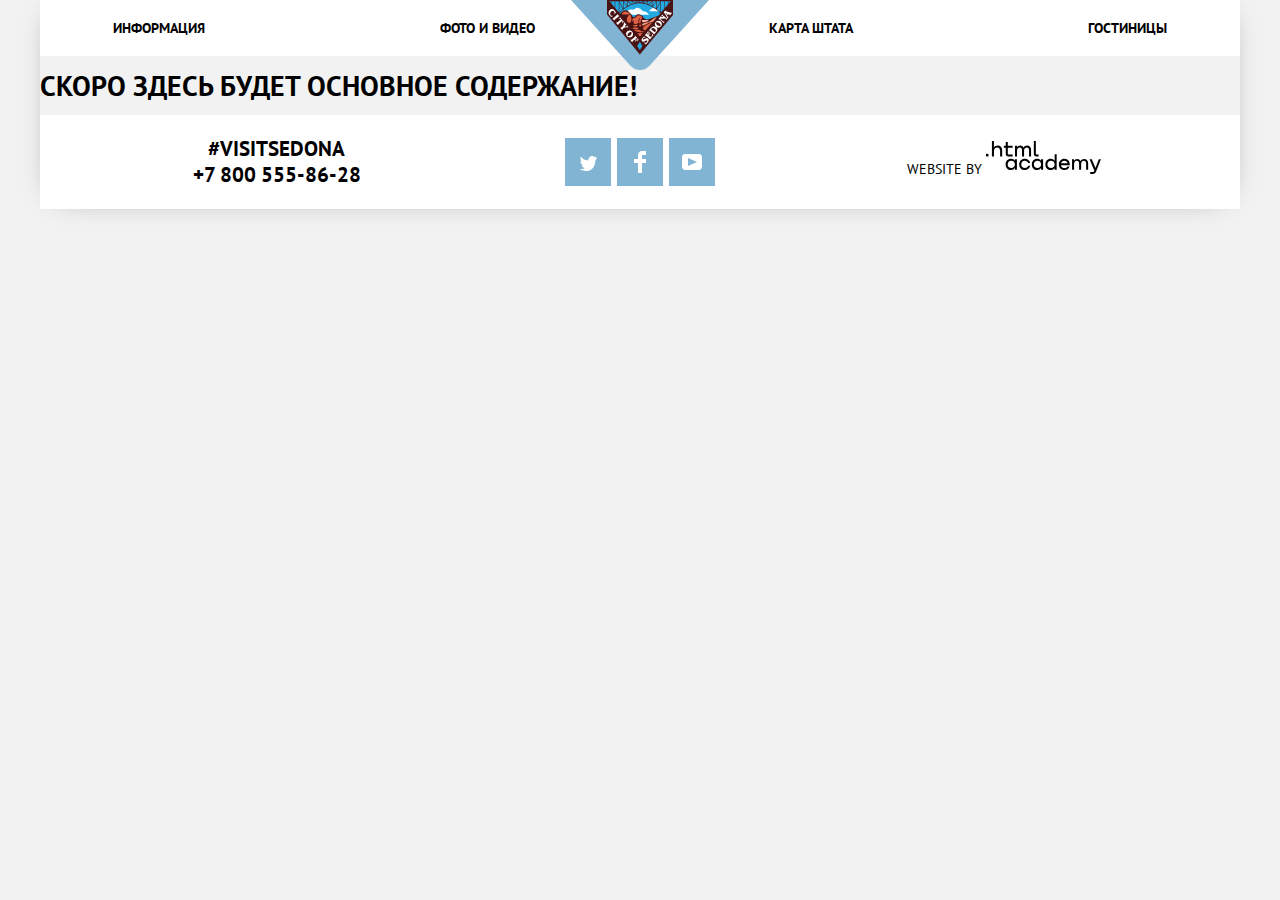
==== commit a127447e: "Декоративные элементы на главной странице" ====
--- a/blank.html
+++ b/blank.html
@@ -28,29 +28,59 @@
     <main class="blank-center">
         <h1>Скоро здесь будет основное содержание!</h1>   
     </main>  
-    <footer class="main-footer">
-        <p class="footer-info">
-          #visitsedona<br>
-          <a href="tel:+78005558628">+7 800 555-86-28</a>
-        </p>
-        <section class="footer-social">
-          <h2>Давайте дружить!</h2>
-            <ul class="social-list">
-              <li>
-                <a class="social-button" href="#">Twitter</a>
-              </li>
-              <li>
-                <a class="social-button" href="#">Facebook</a>
-              </li>
-              <li>
-                <a class="social-button" href="#">Youtube</a>
-              </li>
-            </ul>
-        </section>
-        <p class="footer-copyright">
-          Website by
-          <a class="button" href="https://htmlacademy.ru">HTML Academy</a>
-        </p>
+    <footer class="main-footer container">
+      <p class="footer-info">
+        #visitsedona<br>
+        <a class="footer-phone" href="tel:+78005558628">+7 800 555-86-28</a>
+      </p>
+      <section class="footer-social">
+        <h2>Давайте дружить!</h2>
+        <ul class="social-list">
+          <li>
+            <a class="social-button twitter" href="#">
+              <span class="visually-hidden">Twitter</span>
+              <svg width="17" height="17" viewBox="0 0 17 17" fill="none" xmlns="http://www.w3.org/2000/svg">
+                <path d="M10.95 1.14409C12.635 0.648089 13.934 1.41409 14.527 2.32309C15.2 2.09209 15.858 1.84209 16.538 1.61509C16.5249 2.30145 16.2117 2.94761 15.681 3.38309C16.366 3.55309 16.985 2.89209 16.985 2.89209C16.816 3.89209 15.979 4.68009 15.422 4.91609C15.191 11.6661 12.247 16.1331 5.34498 15.9981H4.89898C4.48898 15.9981 0.734977 15.5381 0.000976562 14.1111C2.27198 14.3071 3.89398 13.6891 4.69398 12.9341C3.73398 12.6341 2.01498 12.4571 1.71498 9.98409C2.06398 10.0901 2.27898 10.2121 2.90498 10.1031C1.70498 9.24709 0.373977 8.53009 0.447977 6.33009C0.732977 6.65809 1.51498 6.86609 1.78798 6.80209C1.08498 6.56109 -0.182023 3.44209 0.893977 1.85009C2.71198 3.70409 4.62898 5.45609 8.04598 5.62309C8.25398 3.33009 9.18298 1.79309 10.95 1.14409Z" fill="white"/>
+              </svg>
+            </a>
+          </li>
+          <li>
+            <a class="social-button facebook" href="#">
+              <span class="visually-hidden">Facebook</span>
+              <svg width="12" height="22" viewBox="0 0 12 22" fill="none" xmlns="http://www.w3.org/2000/svg">
+                <path d="M12 4V0H8C5.79086 0 4 1.79086 4 4V8H0V12H4V22H8V12H12V8H8V4H12Z" fill="white"/>
+              </svg>                    
+            </a>
+          </li>
+          <li>
+            <a class="social-button youtube" href="#">
+              <span class="visually-hidden">YouTube</span>
+              <svg width="20" height="16" viewBox="0 0 20 16" fill="none" xmlns="http://www.w3.org/2000/svg">
+                <path fill-rule="evenodd" clip-rule="evenodd" d="M3 0H17C18.65 0 20 1.35 20 3V13C20 14.65 18.65 16 17 16H3C1.35 16 0 14.65 0 13V3C0 1.35 1.35 0 3 0ZM6.027 4.002V11.998L15.014 8L6.027 4.002Z" fill="white"/>
+              </svg>
+            </a>
+          </li>
+        </ul>
+      </section>
+      <p class="footer-copyright">
+        Website by
+        <a class="button htmlacademy-logo" href="https://htmlacademy.ru/intensive/htmlcss">
+          <svg width="115" height="33" viewBox="0 0 115 33" fill="none" xmlns="http://www.w3.org/2000/svg">
+          <path d="M0 12.8691V15.4429H2.45789V12.8691H0Z" fill="black"/>
+          <path d="M11.6466 4.52562C10.0863 4.52562 8.82534 5.23341 8.03454 6.26294H7.94905V0H5.91864V15.4429H7.94905V10.1451C7.94905 8.02172 9.27418 6.49888 11.2191 6.49888C13.0572 6.49888 14.1258 7.87158 14.1258 9.71614V15.4429H16.1563V9.35153C16.1563 6.41308 14.3396 4.52562 11.6466 4.52562Z" fill="black"/>
+          <path d="M26.6171 4.82696H21.8082V1.07349H19.7778V4.82696H17.8542V6.80022H19.7778V12.7843C19.7778 14.5002 20.7396 15.4439 22.4708 15.4439H26.6171V13.4492H22.8769C22.193 13.4492 21.8082 13.0632 21.8082 12.3983V6.80022H26.6171V4.82696Z" fill="black"/>
+          <path d="M41.1215 4.54712C39.497 4.54712 38.2576 5.34071 37.5736 6.60618H37.5095C36.8897 5.36217 35.7356 4.54712 34.154 4.54712C32.7434 4.54712 31.6746 5.29781 31.0336 6.3488H30.948V4.82596H29.0031V15.4429H31.0336V9.99504C31.0336 8.00032 32.0806 6.54184 33.6624 6.49894C35.1584 6.45604 36.0347 7.52847 36.0347 9.13708V15.4429H38.0652V9.82343C38.0652 7.44266 39.4758 6.49894 40.6941 6.49894C42.1688 6.49894 43.0452 7.52847 43.0452 9.13708V15.4429H45.0754V8.92261C45.0754 6.3488 43.6221 4.54712 41.1215 4.54712Z" fill="black"/>
+          <path d="M47.8271 12.6975C47.8271 14.4348 48.8103 15.4429 50.6269 15.4429H52.6359V13.4696H50.9261C50.2422 13.4696 49.8574 13.0835 49.8574 12.4186V0H47.8271V12.6975Z" fill="black"/>
+          <path d="M28.9048 19.6888H28.8192C28.027 18.6227 26.7425 17.8764 25.0295 17.8551C21.882 17.8124 19.6338 20.1365 19.6338 23.4202C19.6338 26.7252 21.9248 29.0494 25.008 29.0068C26.7637 28.9853 28.027 28.1965 28.8192 27.0663H28.9048V28.7081H30.9177V18.1536H28.9048V19.6888ZM25.3077 27.0451C23.081 27.0451 21.6679 25.4245 21.6679 23.4202C21.6679 21.4159 23.081 19.7954 25.3077 19.7954C27.4703 19.7954 28.8836 21.4159 28.8836 23.4202C28.8836 25.4033 27.4703 27.0451 25.3077 27.0451Z" fill="black"/>
+          <path d="M44.2095 21.9915C43.717 19.6034 41.5973 17.855 38.8139 17.855C35.4524 17.855 33.2042 20.307 33.2042 23.4201C33.2042 26.5331 35.4524 29.0067 38.8139 29.0067C41.5973 29.0067 43.717 27.2155 44.2095 24.8061H42.0898C41.6617 26.1494 40.3984 27.0662 38.8354 27.0662C36.6513 27.0662 35.2381 25.4244 35.2381 23.4201C35.2381 21.4158 36.6513 19.7953 38.8354 19.7953C40.4625 19.7953 41.6617 20.7548 42.0898 21.9915H44.2095Z" fill="black"/>
+          <path d="M55.0836 19.6888H54.998C54.2058 18.6227 52.921 17.8764 51.2081 17.8551C48.0607 17.8124 45.8125 20.1365 45.8125 23.4202C45.8125 26.7252 48.1036 29.0494 51.1866 29.0068C52.9425 28.9853 54.2058 28.1965 54.998 27.0663H55.0836V28.7081H57.0962V18.1536H55.0836V19.6888ZM51.4866 27.0451C49.2596 27.0451 47.8466 25.4245 47.8466 23.4202C47.8466 21.4159 49.2596 19.7954 51.4866 19.7954C53.6491 19.7954 55.0622 21.4159 55.0622 23.4202C55.0622 25.4033 53.6491 27.0451 51.4866 27.0451Z" fill="black"/>
+          <path d="M68.6538 19.7953H68.5682C67.776 18.6652 66.4483 17.8763 64.7568 17.855C61.6738 17.8123 59.3827 20.1365 59.3827 23.4415C59.3827 26.7251 61.6309 29.0493 64.7783 29.0067C66.4483 28.9853 67.776 28.239 68.5468 27.1729H68.6538V28.708H70.6665V13.356H68.6538V19.7953ZM65.0568 27.0662C62.8298 27.0662 61.4168 25.4458 61.4168 23.4415C61.4168 21.4372 62.8298 19.8166 65.0568 19.8166C67.2193 19.8166 68.6324 21.4585 68.6324 23.4415C68.6324 25.4458 67.2193 27.0662 65.0568 27.0662Z" fill="black"/>
+          <path d="M78.3297 17.855C75.0752 17.855 72.8483 20.3497 72.8483 23.4414C72.8483 26.4479 74.9467 29.0067 78.3724 29.0067C80.8561 29.0067 82.8475 27.6633 83.5541 25.4244H81.4342C80.9634 26.4267 79.8286 27.0662 78.4582 27.0662C76.5312 27.0662 75.1608 25.7869 75.0108 24.1451H83.7682C84.0464 20.6269 81.8412 17.855 78.3297 17.855ZM78.2868 19.7953C79.9783 19.7953 81.2416 20.8401 81.5627 22.354H75.0538C75.3534 20.8614 76.6168 19.7953 78.2868 19.7953Z" fill="black"/>
+          <path d="M98.1985 17.8762C96.5713 17.8762 95.3295 18.6651 94.6443 19.9232H94.5799C93.9591 18.6865 92.8029 17.8762 91.2184 17.8762C89.8054 17.8762 88.7347 18.6225 88.0924 19.6673H88.0068V18.1534H86.0583V28.7079H88.0924V23.2921C88.0924 21.3091 89.1417 19.8592 90.7261 19.8165C92.2247 19.7739 93.1028 20.84 93.1028 22.4392V28.7079H95.1368V23.1215C95.1368 20.7547 96.5499 19.8165 97.7703 19.8165C99.2477 19.8165 100.125 20.84 100.125 22.4392V28.7079H102.16V22.226C102.16 19.6673 100.704 17.8762 98.1985 17.8762Z" fill="black"/>
+          <path d="M109.441 27.0237L105.801 18.1536H103.553L108.392 29.7104L108.371 29.753C108.028 30.6272 107.643 30.947 106.701 30.947H104.196V32.9726H106.701C108.542 32.9726 109.527 32.1411 110.212 30.3499L114.88 18.1536H112.803L109.441 27.0237Z" fill="black"/>
+          </svg>
+        </a>
+      </p>
     </footer>
   </body>
 </html>
--- a/css/style.css
+++ b/css/style.css
@@ -15,6 +15,8 @@
     --grey-button-focus: #503E33; 
     --grey-footer-focus: #BDBBBC; 
     --grey-form: #F2F2F2;
+    --grey-blocked: #6A6A6A;
+    --grey-shadow: #ABABAB;
     --white-blocks: #FFFFFF;
     --white-basic: #EEEEEE;
     --white-body: #F2F2F2;
@@ -25,23 +27,36 @@
     --peach-light: #F4B1A4;    
 }
 
+.visually-hidden {
+    position: absolute;
+    width: 1px;
+    height: 1px;
+    margin: -1px;
+    border: 0;
+    padding: 0;
+    white-space: nowrap;
+    clip-path: inset(100%);
+    clip: rect(0 0 0 0);
+    overflow: hidden;
+  }
+
 .page {
     height: 100%;
   }
 
 .page-body {
+    box-sizing: border-box;
     width: 1200px;
     margin: 0 auto;
     padding: 0;
-    font-family: "PT Sans", Arial, sans-serif;
+    font-family: "PT Sans", "Arial", sans-serif;
     font-size: 14px;
     line-height: 21px;
     font-weight: 400;
     color: var(--black-text);
     text-transform: uppercase;
-    text-align: center;
     background-color: var(--white-body);
-    box-sizing: border-box;
+    box-shadow: 0 0 30px -20px var(--black-light);
     
 
     min-height: 100%;
@@ -61,36 +76,78 @@
 }
 
 .main-navigation {
+    position: relative;
+
     font-size: 14px;
     line-height: 26px;
     color: var(--black-text);
     background-color: var(--white-blocks);
+
     font-weight: bold;    
     box-sizing: border-box;
+    margin: 0;
+    padding: 0;
 }
 
 .site-navigation {
     list-style: none; 
     margin: 0;
-    padding: 0;
-    box-sizing: border-box;
-}
+    padding: 15px 73px;
+    box-sizing: border-box;
+    width: 1200px;
+
+    display: flex;
+    justify-content: space-between;
+}
+
+.main-header-logo {
+    box-sizing: border-box;
+
+    position: absolute;
+    left: 50%;
+    transform: translatex(-50%);
+    z-index: 1;
+}
+
+.site-navigation-item:nth-child(1) {
+    box-sizing: border-box;
+    width: 200px;
+}
+
+.site-navigation-item:nth-child(2)  {
+    box-sizing: border-box;
+    width: 200px;
+    margin-right: 170px;
+}
+
+.site-navigation-item:nth-child(3)  {
+    box-sizing: border-box;
+    width: 200px;
+    text-align: end;
+}
+
+.site-navigation-item:nth-child(4)  {
+    box-sizing: border-box;
+    width: 200px;
+    margin: 0;
+    text-align: end;
+}
+
 
 .site-navigation a {
     color: var(--black-text);
-   box-sizing: border-box;
 }
 
 .site-navigation a:hover {
     color: var(--blue-light);
-    box-sizing: border-box;
 }
 
 
 .site-navigation a:focus {
-    color: var(--grey-button);  
-    box-sizing: border-box;      
-}
+    color: var(--black-text);  
+    opacity: 0.3;
+}
+
 
 
 .greetings {
@@ -98,21 +155,62 @@
     box-sizing: border-box;
 }
 
-
 .greetings-picture {
-    background-position: center;
+    background-image: url(../img/main-page-imgs/background-photo.jpg);
+    background-color: var(--white-blocks);
+    background-position:  center;
     background-repeat: no-repeat;
     background-size: cover;
     box-sizing: border-box;
-    background-image: url(/img/main-page-imgs/background-photo.jpg);
+    margin: 0;
+    padding: 0;
+    height: 509px;
+    width: 1200px;
+
+    position: relative;
+}
+
+.greetings-decoration {
+    position: absolute;
+    left: start;
+    top: 509px;
+}
+
+
+.greetings-text {
+    box-sizing: border-box;
+    background-color: var(--white-blocks);
+    margin: 0;
+    padding: 40px 0 60px 0; 
+    text-align: center;
+}
+
+.greetings-text p {
+    padding: 0;
+    margin-top: 56px;
+    margin-bottom: 0;
 }
 
 .welcome {
     font-size: 21px;
     font-weight: bold;
     box-sizing: border-box;
-}
-
+    margin: 0;
+    text-align: center;
+}
+
+img.welcome-sedona {
+    box-sizing: border-box;
+    display: block;
+    margin-left: auto;
+    margin-right: auto;
+    padding-top: 76px;
+    padding-bottom: 216px;
+}
+
+.features {
+    margin: 0;
+}
 
 .features-list {
     list-style: none;    
@@ -121,15 +219,15 @@
     box-sizing: border-box;
     display: grid;
     grid-template-columns: 1fr 1fr 1fr;
-}
-
-
+    background-color: var(--white-basic);
+}
 
 .feature-item h3 {
     font-size: 21px;
     line-height: 21px;
     font-weight: bold;
     box-sizing: border-box;
+    text-align: center;
 }
 
 .feature-item-text {
@@ -138,14 +236,30 @@
     height: 256px;
     padding-top: 46px;
     justify-content: center;
-}
-
-.feature-special {
+    text-align: center;
+}
+
+.feature-special-1 {
     background-color: var(--blue-light);
     color:var(--white-blocks);
     box-sizing: border-box;
 
     grid-column: 1/-1;
+
+    display: flex; 
+    flex-wrap: wrap;
+}
+
+.feature-special-2 {
+    background-color: var(--blue-light);
+    color:var(--white-blocks);
+    box-sizing: border-box;
+
+    grid-column: 1/-1;
+
+    display: flex; 
+    flex-direction: row-reverse; 
+    flex-wrap: nowrap;
 }
 
 .entertainments-list {
@@ -168,84 +282,154 @@
     line-height: 21px;
     font-weight: bold;
     box-sizing: border-box;
+    text-align: center;
 }
 
 
 .house {
-    background-image: url("/img/icons-entertainments/home-icon.svg");
+    background-image: url(../img/icons-entertainments/home-icon.svg);
     background-repeat: no-repeat;
     background-position: center 60px;
     box-sizing: border-box;
     width: 400px;
     padding: 160px 73px 86px;
+    text-align: center;
 }
 
 .food {
-    background-image: url("/img/icons-entertainments/food-icon.svg");
+    background-image: url(../img/icons-entertainments/food-icon.svg);
     background-repeat: no-repeat;
     background-position: center 60px;
     box-sizing: border-box;
     width: 400px;
     padding: 160px 60px 86px;
+    text-align: center;
+
 }
 
 .souvenirs {
-    background-image: url("/img/icons-entertainments/present-icon.svg");
+    background-image: url(../img/icons-entertainments/present-icon.svg);
     background-repeat: no-repeat;
     background-position: center 60px;
     box-sizing: border-box;
     width: 400px;
     padding: 160px 66px 86px;
+    text-align: center;
+}
+
+.feature-item-text h3{
+    box-sizing: border-box;
+    text-align: center;
 }
 
 .true-town {
     box-sizing: border-box;
     padding: 48px 49px 60px;
+    text-align: center;
+
 }
 
 .bridge {
     box-sizing: border-box;
     padding: 52px 50px 59px;
+    text-align: center;
+
 }
 
 .square {
     box-sizing: border-box;
-    padding: 46px 98px 60px;
+    padding: 50px 96px 60px;
+    height: 256px;
+    text-align: center;
+
+}
+
+.square p {
+    box-sizing: border-box;
+    margin-top: 33px;
+    padding: 0;
+    margin-bottom: 0;
+    text-align: center;
+
 }
 
 .road {
     box-sizing: border-box;
-    padding: 49px 68px 60px; 
+    padding: 48px 68px 60px; 
+    text-align: center;
+
+}
+
+.road p {
+    box-sizing: border-box;
+    margin-top: 34px;
+    padding: 0;
+    margin-bottom: 0;
+    text-align: center;
 }
 
 .tourists {
     box-sizing: border-box;
-    padding: 49px 76px 60px; 
+    padding: 48px 76px 60px; 
+    text-align: center;
+
+}
+
+.tourists p {
+    box-sizing: border-box;
+    margin-top: 34px;
+    padding: 0;
+    margin-bottom: 0;
+    text-align: center;
+
+}
+
+.interested {
+    margin-top: 0;
+    padding-top: 56px;
+    text-align: center;
 }
 
 .modal {
     color: var(--black-text);
     background-color: var(--white-blocks); 
     box-sizing: border-box; 
+
+    display:flex;
+    justify-content:center;
+    align-items:center;
+    flex-direction: column;
 }
 
 .modal h2 {
     font-size: 30px;
     line-height: 24px;   
     box-sizing: border-box; 
-}
-
+    text-align: center;
+}
+
+.modal-descripion {
+    text-align: center;
+}
 
 .modal-open {
     background-color: var(--grey-button);
     color: var(--white-blocks);
     box-sizing: border-box;
-}
+    margin-left: auto;
+    margin-right: auto;
+    padding: 28px 136px;
+    width: 568px;
+}
+
 
 .modal-submit {
     background-color: var(--blue-light);
     color: var(--white-blocks);
     box-sizing: border-box;
+    text-align: center;
+    padding: 20px 192px;
+    width: 458px;
 }
 
 .button {
@@ -257,68 +441,154 @@
     text-transform: uppercase;
     font-weight: bold;
     box-sizing: border-box;
+    text-align: center;
 }
 
 .modal-open:hover {
     color: var(--white-blocks);
+    background-color: var(--grey-button-hover);
+    text-align: center;
+}
+
+.modal-open:focus {
+    color: var(--white-blocks);
+    background-color: var(--grey-button-focus);
+    text-align: center; 
+}
+
+.modal-submit:hover {
+    color: var(--white-blocks);
     background-color: var(--blue-hover);
-    box-sizing: border-box;
-}
-
-.modal-open:focus {
+    text-align: center;
+}
+
+.modal-submit:focus {
     color: var(--white-blocks);
     background-color: var(--blue-focus);
-    box-sizing: border-box;
-}
-
-.modal-submit:hover {
-    color: var(--white-blocks);
-    background-color: var(--grey-button-hover);
-    box-sizing: border-box;
-}
-
-.modal-submit:focus {
-    color: var(--white-blocks);
-    background-color: var(--grey-button-focus);
-    box-sizing: border-box;
+    text-align: center;
 }
 
 .form-background {
     background-color: var(--grey-form);
     box-sizing: border-box;
-}
+    border: none;
+}
+
+.form-date {
+    box-sizing: border-box;
+    width: 346px;
+    height: 38px;
+    padding-left: 10px;
+}
+
+.calendar-container {
+    position: relative;
+    box-sizing: border-box;
+    width: 346px;
+    margin: 0;
+    padding: 0;
+
+    grid-column: 2/-1;
+}
+
+.calendar {
+    position: absolute;
+    border: none;
+    right: 5px;
+    top: 5px;
+}
+
+.button-input:hover path, .button-input:hover rect{
+    fill: var(--black-text);
+}
+
+.button-input:focus path, .button-input:focus rect{
+    fill: var(--blue-light);
+}
+
+.form-people {
+    box-sizing: border-box;
+    width: 114px;
+    height: 38px;
+    text-align: center;
+}
+
+.less-more-container {
+    position: relative;
+    box-sizing: border-box;
+    width: 114px;
+    margin: 0;
+    padding: 0;
+}
+
+.less {
+    position: absolute;
+    border: none;
+    left: 10px;
+    top: 8px;
+}
+
+.more {
+    position: absolute;
+    border: none;
+    right: 10px;
+    top: 12px;
+}
+
+
 
 .find-hotel-form {
     font-weight: bold;
     box-sizing: border-box;
+    text-align: center;
+    width: 568px;
+    padding: 55px;
+
+    display: flex;
+    flex-wrap: wrap;
+    justify-content: space-between;
 }
 
 .map {
     margin: o auto;
-}
+    text-align: center;
+}
+
+
 
 .main-footer {
     background-color: var(--white-blocks);
     color: var(--black-text);   
     box-sizing: border-box;
+    text-align: center;
+    padding: 26px, 73px;
+    margin: 0;
+    align-items: center;
 
     display: grid;
     grid-template-columns: 1fr 1fr 1fr;
 }
 
 .footer-info {
+    width: 327px;
     font-size: 21px;
     line-height: 26px;
     font-weight: bold;
     box-sizing: border-box;
+    text-align: center top;
     margin-left: 73px;
-    justify-content: center;
-}
-
+}
+
+.footer-phone {
+    box-sizing: border-box;
+    text-align: center;
+    color: var(--black-text)
+}
  
 .footer-phone:hover {
     color: var(--blue-light);
     box-sizing: border-box;
+    text-align: center;
 }
 
     
@@ -326,8 +596,21 @@
 .footer-phone:focus {
     color: var(--grey-button); 
     box-sizing: border-box;
+    text-align: center;
 }
     
+
+.footer-social {
+    text-align: center;
+    width: 400px;
+    padding-left: 125px;
+    padding-right: 125px;
+    box-sizing: border-box;
+}
+
+.footer-social h2 {
+    display: none;
+}
   
 .footer-social .social-list {
     list-style: none;
@@ -335,6 +618,7 @@
     padding: 0;
     box-sizing: border-box;
     justify-content: center;
+    text-align: center;
 }
    
   
@@ -342,11 +626,13 @@
     color:var(--white-blocks);
     background-color: var(--blue-light);
     box-sizing: border-box;
+    
 }
   
 .social-button:hover {
     background-color: var(--blue-hover);
     box-sizing: border-box;
+    
 }
 
 .social-button:focus {
@@ -354,23 +640,64 @@
     box-sizing: border-box;
 }
 
+.twitter {
+    display: block;
+    box-sizing: border-box;
+    width: 46px;
+    height: 48px;
+    padding-top: 17px ;
+}
+
+.facebook {
+    display: block;
+    box-sizing: border-box;
+    width: 46px;
+    height: 48px;
+    padding-top: 13px;
+}
+
+.youtube {
+    display: block;
+    box-sizing: border-box;
+    width: 46px;
+    height: 48px;
+    padding-top: 16px;
+}
+
+.social-button:hover {
+    background-color: var(--blue-hover);
+}
+
+.social-button:focus {
+    background-color: var(--blue-focus);
+}
+
+.social-button:focus path {
+    opacity: 0.3;
+}
+
 .footer-copyright {
+    box-sizing: border-box;
+    width: 327px;
     font-size: 14px;
     line-height: 26px;
     color:var(--black-text);
-    box-sizing: border-box;
-    margin-right: 73px;
     justify-content: center;
+    text-align: center;
+    margin-top: auto;
+    margin-bottom: auto;
 }
 
 .footer-copyright .button:hover {
     color:var(--blue-light);
     box-sizing: border-box;
+    text-align: center;
 }
 
 .footer-copyright .button:focus {
     color:var(--grey-footer-focus);  
     box-sizing: border-box;
+    text-align: center;
 }
 
 .social-list {
@@ -379,20 +706,66 @@
     gap: 6px;
     padding-right: 125px;
     padding-left: 125px;
-}
-
+    margin: 0;
+    text-align: center;
+}
+
+.htmlacademy-logo:hover path {
+    fill: var(--blue-light);
+}
+
+.htmlacademy-logo:active path {
+    fill: var(--grey-footer-focus);
+}
+
+/* Форма оформление */
+
+.find-hotel-item {
+    box-sizing: border-box;
+    padding: 0;
+    margin: 0;
+
+    width: 112px;
+}
+
+.input-flex-calendar {
+    margin-bottom: 28px;
+}
+
+.input-flex-lessmore {
+    margin-bottom: 55px;
+}
+
+
+.modal-submit {
+    grid-column: 1/-1;
+    justify-self: center;
+}
 /* Разметка каталога */
 
+.catalog-body {
+    width: 1200px;
+}
+
+.active-page a {
+    color: var(--grey-button);
+}
+
+.catalog-center {
+    width: 1200px;
+}
+
 .catalog-filter {
-    background-image: url(/img/catalog-imgs/background-fitler.jpg);
     background-color: var(--blue-hover);
+    background-image: url(../img/catalog-imgs/background-fitler.jpg);
     background-repeat: no-repeat;
     background-size: cover;
     font-size: 14px;
     line-height: 21px;
     color: var(--white-blocks);
-    box-sizing: border-box;
-    padding: 27px 73px 32px 43px;
+    padding: 27px 73px 0 0;
+    box-sizing: border-box;
+    width: 1200px;
 }
 
 .catalog-filter-name {
@@ -400,6 +773,7 @@
     line-height: 21px;
     font-weight: bold;
     box-sizing: border-box;
+    margin-bottom: 34px;
 }
 
 .catalog-filter-form {
@@ -414,6 +788,27 @@
     padding-left: 73px;
 }
 
+.filter-column {
+    width: 326px;
+}
+
+.filter-column-3 {
+    box-sizing: border-box;
+    margin: 0;
+    margin-left: auto;
+    text-align: left;
+    font-size: 16px;
+    line-height: 21px;
+    font-weight: bold;
+}
+
+.infrastructure-fieldset {
+    padding: 0;
+    margin: 0;
+    margin-left: 73px;
+    border: none;
+}
+
 .infrastructure-list {
     list-style: none;
     margin: 0;
@@ -422,7 +817,23 @@
 
     display: flex;
     flex-direction: column;
-    align-items: start;
+    align-items: flex-start;
+    justify-content: space-between;
+}
+
+.infrastructure-item {
+    margin-bottom: 35px;
+    margin-left: 37px;
+}
+
+.infrastructure-item:nth-child(3) {
+    margin-bottom: 0;
+}
+
+.accommodation-fieldset {
+    margin: 0;
+    padding: 0;
+    border: none;
 }
 
 .accommodation-list {
@@ -436,6 +847,12 @@
     align-items: start;
 }
 
+.accommodation-item {
+    margin-bottom: 35px;
+    margin-left: 41px;
+}
+
+
 .catalog-filter-price {
     background-color: rgba(0,0,0,0);
     color: var(--white-blocks);
@@ -446,6 +863,14 @@
     background-color: rgba(0,0,0,0);
     color: var(--white-blocks);
     box-sizing: border-box;
+    width: 137px;
+    height: 40px;
+    border: 2px solid var(--white-blocks);
+    border-radius: 3px;
+    padding: auto;
+    text-transform: uppercase;
+    margin-top: 23px;
+    margin-left: 85px;
 }
 
 
@@ -455,66 +880,129 @@
     box-sizing: border-box;
 }
 
+
 .catalog-results {
     background-color: var(--white-blocks);
     box-sizing: border-box;
+    padding-top: 34px;
 }
 
 .sorting-grid {
     display: grid;
     grid-template-columns: 200px 1fr;
     box-sizing: border-box;
-    text-align: left;
+    padding: 0;
+    vertical-align: text-top;
 }
 
 .sorting-grid h3 {
     box-sizing: border-box;
-    padding-left: 73px;
+    width: 200px;
+    margin-left: 73px;
     padding-right: 12px;
-}
-
-.results-sorting {
-    font-size: 12px;
-    line-height: 12px;
-    box-sizing: border-box;
-}
+    margin-top: 0;
+}
+
 
 .results-sorting-list {
     list-style: none;
-    margin: 0;
-    padding: 0; 
-    box-sizing: border-box;
+    padding: 0 0 0 40px;
+    margin: 0;
+    box-sizing: border-box;
+    font-size: 12px;
+    line-height: 18px;
+    width: 888px;
 
     display: flex;
+    flex-wrap: wrap;
+    vertical-align: text-top;
+    justify-content: flex-start;
 }
 
 .results-container {
     box-sizing: border-box;
-    padding-left: 36px;
+    padding-left: 35px;
+    width: 1000px;
+    display: flex;
+    flex-wrap: wrap;
+    vertical-align: text-top;
+}
+
+.results-sorting-name {
+    box-sizing: border-box;
+    font-size: 12px;
+    line-height: 18px;
+    width: 75px;
+    margin: 0;
+    padding: 0;
 }
 
 .results-sorting-item {
     font-size: 12px;
     line-height: 12px;
+    box-sizing: border-box;
+    width: 100px;
+}
+
+.results-sorting-item a {
     color: var(--black-text);
     opacity: 0.3;
-    box-sizing: border-box;
-}
-
-.results-sorting-item:hover {
+    border-bottom: dotted 1px var(--blue-light);
+}
+
+
+.results-sorting-item a:hover {
     color: var(--blue-light);
-    box-sizing: border-box;
-}
-
-.results-sorting-item:focus {
-    color:var(--grey-footer-focus);
-    box-sizing: border-box;  
-}
-
-.results-sorting-item:active {
-    color:var(--blue-light); 
-    box-sizing: border-box; 
-}
+    border-bottom: dotted 1px var(--blue-light);
+    opacity: 1;
+}
+
+.results-sorting-item a:focus {
+    color: var(--black-text);
+    border: none;
+    opacity: 1;
+}
+
+.sorting-item-active a {
+    color: var(--blue-light);
+    border: none;
+    opacity: 1;
+}
+
+.sorting-item-active path {
+    fill: var(--blue-light);
+}
+
+
+.results-sorting-item:nth-child(4) {
+    text-align: end;
+    margin-left: auto;
+    width: 23px;
+}
+
+.results-sorting-item:nth-child(5) {
+    text-align: end;
+    margin-right: 73px;
+    width: 23px;
+}
+
+.results-sorting-item:nth-child(4) a, .results-sorting-item:nth-child(5) a{
+    border: none;
+    opacity: 1;
+}
+
+.results-sorting-triangle path, .results-sorting-triangle path {
+    color: var(--grey-extra-light);
+}
+
+.results-sorting-triangle:hover path, .results-sorting-triangle:hover path {
+    fill: var(--black-text);
+}
+
+.results-sorting-triangle:focus path, .results-sorting-triangle:focus path {
+    fill: var(--blue-light);
+}
+
 
 .results-list {
     list-style: none;
@@ -524,7 +1012,20 @@
 
     display: grid;
     grid-template-rows: 1fr 1fr 1fr;
-
+    flex-wrap: wrap;
+}
+
+.results-item {
+    box-sizing: border-box;
+    border-top: solid 1px var(--white-focus);
+    padding-top: 30px;
+    padding-bottom: 30px;
+    width: 1200px;
+}
+
+.results-item:nth-child(3) {
+    box-sizing: border-box;
+    border-bottom: solid 1px var(--white-focus);
 }
 
 .result-name {
@@ -533,6 +1034,9 @@
     color: var(--black-text);
     font-weight: bold;
     box-sizing: border-box;
+    margin: 0;
+
+    grid-column: 1/-1;
 }
 
 .more-info-button {
@@ -542,11 +1046,12 @@
     color: var(--white-blocks);
     background-color: var(--blue-light);
     box-sizing: border-box;
+    padding: 7px 17px;
 }
 
 .more-info-button:hover {
-    color: var(--white-blocks);
     background-color: var(--blue-hover);
+    color: var(--white-blocks);
     box-sizing: border-box;
 }
 
@@ -563,6 +1068,8 @@
     color: var(--white-blocks);
     background-color: var(--grey-button);
     box-sizing: border-box;
+    padding: 7px 17px;
+    text-align: center;
 }
 
 .book-button:hover {
@@ -577,25 +1084,251 @@
     box-sizing: border-box;
 }
 
+.results-rating {
+    box-sizing: border-box;
+    width: 200px;
+    align-items: flex-end;
+    margin-top: auto;
+    margin-left: auto;
+}
+
+.stars {
+    font-size: 0;
+    width: 94px;
+    height: 17px;
+    margin-left: auto;
+    margin-right: 73px;
+    margin-bottom: 47px;
+    background-image: url(../img/icons-buttons/star.svg);
+    background-repeat: repeat-x;
+}
+
+.stars-four {
+    width: 75px;
+}
+
+.stars-three {
+    width: 58px;
+}
+
+.stars-two {
+    width: 38px;
+}
+
 .rating {
+    box-sizing: border-box;
     background-color: var(--grey-form);
     box-sizing: border-box;
+    text-align: center;
+    width: 110px;
+    margin-right: 73px;
+    margin-left: auto;
+    margin-top: 0;
+    margin-bottom: 0;
 }
 
 .amara-resort-spa {
+    box-sizing: border-box;
     display: flex;
     align-items: center;
     justify-content: space-around;
+
 }
 
 .desert-quail-inn {
+    box-sizing: border-box;
     display: flex;
     align-items: center;
     justify-content: space-around;
 }
 
 .villas-at-poco-diablo {
+    box-sizing: border-box;
     display: flex;
     align-items: center;
     justify-content: space-around;
-}+}
+
+.results-img {
+    box-sizing: border-box;
+    width: 208px;
+    justify-content: flex-end;
+    padding-left: 73px;
+}
+
+
+.results-text {
+    box-sizing: border-box;
+    width: 265px;
+
+    align-self: flex-start;
+    margin-left: 20px;
+    margin-right: 0;
+    padding: 0;
+
+    display: grid;
+    grid-template-columns: 110px 142px;
+    gap: 6px;
+}
+
+.results-text p {
+    margin-top: 0;
+    margin-bottom: 5px;
+}
+
+.result-name a {
+    color: var(--black-text);
+}
+
+.result-name a:hover {
+    color: var(--blue-focus);
+}
+
+.result-name a:active {
+    color: var(--black-text);
+    opacity: 0.3;
+}
+
+.infrastructure-item label {
+    position: relative;
+    display: block;
+    cursor: pointer;
+    user-select: none;
+}
+
+.accommodation-item label {
+    position: relative;
+    display: block;
+    cursor: pointer;
+    user-select: none;
+}
+
+.catalog-filter-checkbox + label::before {
+    content: "";
+    position: absolute;
+    left: -37px;
+    top: 0;
+    border: 3px solid var(--white-blocks);
+    width: 19px;
+    height: 19px;
+    border-radius: 5px;
+}
+
+.catalog-filter-checkbox:hover + label{
+  color: var(--white-blocks);
+}
+
+.catalog-filter-checkbox:disabled + label{
+    color: var(--grey-blocked);
+}
+
+.catalog-filter-checkbox:checked + label::after {
+    content: "";
+    position: absolute;
+    top: 2px;
+    left: -30px;
+    width: 27px;
+    height: 23px;
+    
+    background-image: url(../img/icons-buttons/checkbox-on.svg);
+    background-repeat: no-repeat;
+    background-position: 0 0;
+  }
+
+  .filter-item {
+    margin: 0;
+    padding: 0;
+    border: none;
+  }
+
+  .range-filter {
+    width: 317px;
+    margin-top: 16px;
+  }
+
+  .filter-item legend {
+    font-size: 16px;
+    line-height: 21px;
+    text-transform: uppercase;
+    font-weight: 700;
+  }
+
+  .range-controls {
+    height: 20px;
+    position: relative;
+    padding-top: 9px;
+  }
+
+  .range-controls .scale {
+    height: 2px;
+    background: var(--white-blocks);
+    opacity: 0.3;
+  }
+
+  .range-controls .bar {
+    width: 80%;
+    height: 2px;
+  }
+
+  .range-controls .toggle {
+    width: 6px;
+    height: 6px;
+    padding: 0;
+    border: 10px solid var(--white-blocks);
+    background-color: var(--grey-shadow);
+    border-radius: 50%;
+    box-shadow: 0 3px 2px 0 var(--grey-shadow);
+
+    position: absolute;
+    top: -3px;
+    left: 0;
+
+    cursor: pointer;
+  }
+
+  .toggle:hover {
+    width: 8px;
+    height: 8px;
+    border: 15px solid var(--white-blocks);
+    top: -9px;
+    box-shadow: 0 5px 2px 0 var(--grey-shadow);
+}
+
+  .range-controls .toggle-min {
+    left: 0;
+  }
+  
+  .range-controls .toggle-max {
+    left: 251px;
+  }
+
+  .price-controls label {
+    text-transform: uppercase;
+    font-family: "PT Sans", "Arial", sans-serif;
+    font-size: 16px;
+  }
+
+  .price-controls input {
+    box-sizing: border-box;
+    width: 160px;
+    height: 40px;
+    border: 2px solid var(--white-blocks);
+    border-radius: 3px;
+    text-align: center;
+    color: var(--white-blocks);
+    background: none;
+
+
+    font-family: inherit;
+    font-size: inherit;
+  }
+
+  .filter-legend {
+      margin-bottom: 16px;
+  }
+
+.price-controls {
+    padding: auto;
+}
+
+
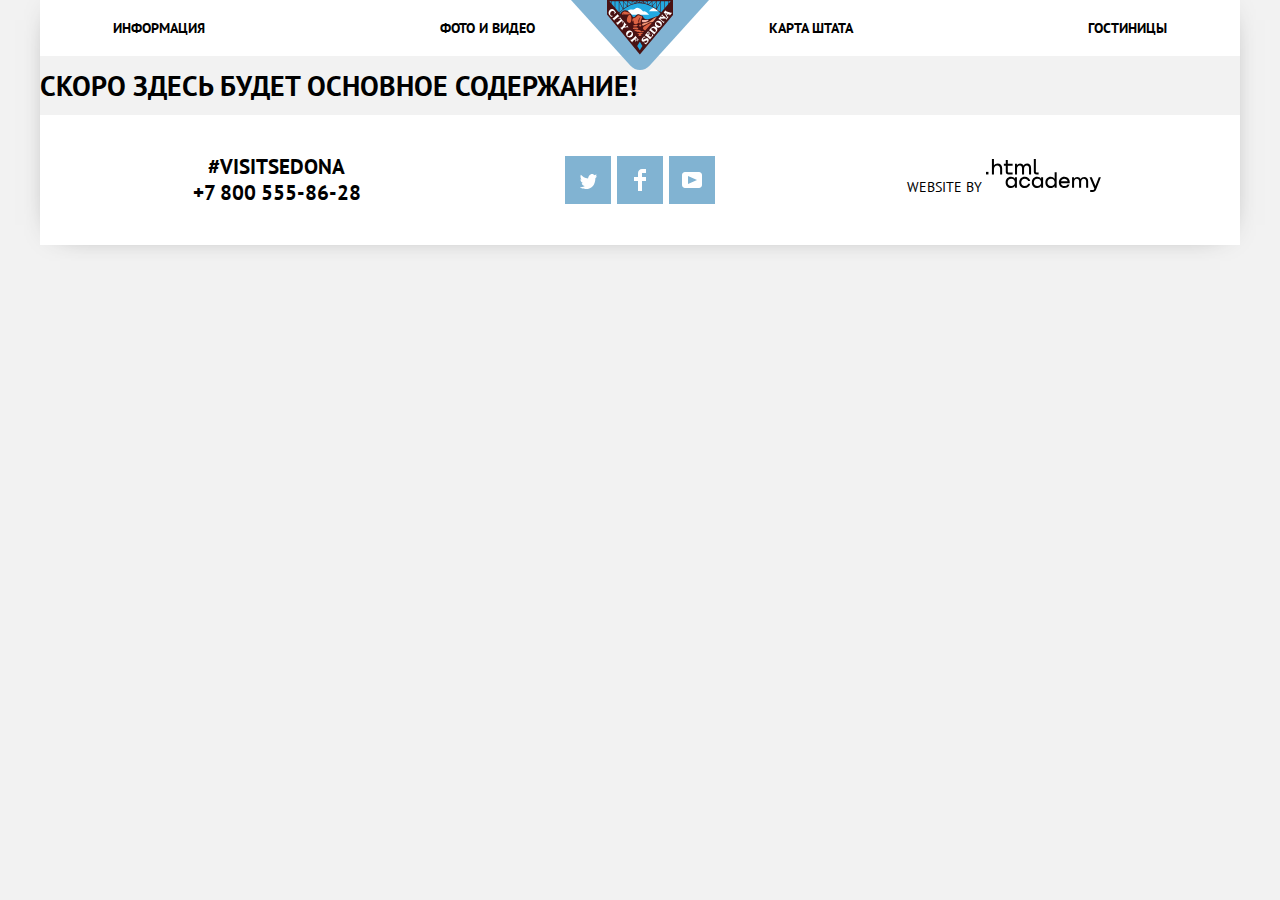
==== commit 3646903d: "Декоративные элементы на главной странице" ====
--- a/blank.html
+++ b/blank.html
@@ -28,7 +28,7 @@
     <main class="blank-center">
         <h1>Скоро здесь будет основное содержание!</h1>   
     </main>  
-    <footer class="main-footer container">
+    <footer class="main-footer">
       <p class="footer-info">
         #visitsedona<br>
         <a class="footer-phone" href="tel:+78005558628">+7 800 555-86-28</a>
--- a/css/style.css
+++ b/css/style.css
@@ -17,14 +17,17 @@
     --grey-form: #F2F2F2;
     --grey-blocked: #6A6A6A;
     --grey-shadow: #ABABAB;
+    --grey-form-hover: #EBEBEB;
     --white-blocks: #FFFFFF;
     --white-basic: #EEEEEE;
     --white-body: #F2F2F2;
-    --white-focus: #E5E5E5;    
+    --white-focus: #E5E5E5;  
+    --white-opacity: rgba(255, 255, 255, 0.3);
     --brown: #491213;
     --peach-dark: #DC6243;
     --peach-basic: #F49774;
-    --peach-light: #F4B1A4;    
+    --peach-light: #F4B1A4;  
+    --clear: rgba(0, 0, 0, 0);  
 }
 
 .visually-hidden {
@@ -65,6 +68,10 @@
     align-content: start;
 }
 
+.main-page-body {
+    position: relative;
+}
+
 a {
     text-decoration: none;
 }
@@ -117,7 +124,7 @@
 .site-navigation-item:nth-child(2)  {
     box-sizing: border-box;
     width: 200px;
-    margin-right: 170px;
+    margin-right: 175px;
 }
 
 .site-navigation-item:nth-child(3)  {
@@ -181,18 +188,19 @@
     box-sizing: border-box;
     background-color: var(--white-blocks);
     margin: 0;
-    padding: 40px 0 60px 0; 
+    padding: 42px 0 52px 0; 
     text-align: center;
 }
 
 .greetings-text p {
     padding: 0;
-    margin-top: 56px;
+    margin-top: 44px;
     margin-bottom: 0;
 }
 
 .welcome {
     font-size: 21px;
+    line-height: 26px;
     font-weight: bold;
     box-sizing: border-box;
     margin: 0;
@@ -228,6 +236,8 @@
     font-weight: bold;
     box-sizing: border-box;
     text-align: center;
+    margin-top: 0;
+    margin-bottom: 26px;
 }
 
 .feature-item-text {
@@ -237,6 +247,12 @@
     padding-top: 46px;
     justify-content: center;
     text-align: center;
+    padding-left: 0;
+    padding-right: 0;
+}
+
+.feature-item-text p {
+    width: 400px;
 }
 
 .feature-special-1 {
@@ -275,7 +291,10 @@
     grid-template-columns: 1fr 1fr 1fr;
 }
 
-
+.entertainment-item {
+    padding-left: 0;
+    padding-right: 0;
+}
 
 .entertainment-item h3 {
     font-size: 21px;
@@ -292,17 +311,17 @@
     background-position: center 60px;
     box-sizing: border-box;
     width: 400px;
-    padding: 160px 73px 86px;
+    padding: 160px 0 65px;
     text-align: center;
 }
 
 .food {
     background-image: url(../img/icons-entertainments/food-icon.svg);
     background-repeat: no-repeat;
-    background-position: center 60px;
+    background-position: center 62px;
     box-sizing: border-box;
     width: 400px;
-    padding: 160px 60px 86px;
+    padding: 160px 0 65px;
     text-align: center;
 
 }
@@ -310,35 +329,38 @@
 .souvenirs {
     background-image: url(../img/icons-entertainments/present-icon.svg);
     background-repeat: no-repeat;
-    background-position: center 60px;
+    background-position: center 56px;
     box-sizing: border-box;
     width: 400px;
-    padding: 160px 66px 86px;
+    padding: 160px 0 65px;
     text-align: center;
 }
 
 .feature-item-text h3{
-    box-sizing: border-box;
-    text-align: center;
+    text-align: center;
+}
+
+.feature-item-text p{
+    margin-bottom: 22px;
 }
 
 .true-town {
     box-sizing: border-box;
-    padding: 48px 49px 60px;
+    padding: 48px 0 60px;
     text-align: center;
 
 }
 
 .bridge {
     box-sizing: border-box;
-    padding: 52px 50px 59px;
+    padding: 52px 0 59px;
     text-align: center;
 
 }
 
 .square {
     box-sizing: border-box;
-    padding: 50px 96px 60px;
+    padding: 50px 96px 54px;
     height: 256px;
     text-align: center;
 
@@ -346,7 +368,7 @@
 
 .square p {
     box-sizing: border-box;
-    margin-top: 33px;
+    margin-top: 24px;
     padding: 0;
     margin-bottom: 0;
     text-align: center;
@@ -355,14 +377,14 @@
 
 .road {
     box-sizing: border-box;
-    padding: 48px 68px 60px; 
+    padding: 48px 68px 54px; 
     text-align: center;
 
 }
 
 .road p {
     box-sizing: border-box;
-    margin-top: 34px;
+    margin-top: 26px;
     padding: 0;
     margin-bottom: 0;
     text-align: center;
@@ -370,14 +392,14 @@
 
 .tourists {
     box-sizing: border-box;
-    padding: 48px 76px 60px; 
+    padding: 48px 76px 54px; 
     text-align: center;
 
 }
 
 .tourists p {
     box-sizing: border-box;
-    margin-top: 34px;
+    margin-top: 26px;
     padding: 0;
     margin-bottom: 0;
     text-align: center;
@@ -385,9 +407,12 @@
 }
 
 .interested {
+    font-size: 30px;
+    line-height: 24px;   
+    box-sizing: border-box; 
+    text-align: center;
     margin-top: 0;
-    padding-top: 56px;
-    text-align: center;
+    padding-top: 54px;
 }
 
 .modal {
@@ -399,14 +424,10 @@
     justify-content:center;
     align-items:center;
     flex-direction: column;
-}
-
-.modal h2 {
-    font-size: 30px;
-    line-height: 24px;   
-    box-sizing: border-box; 
-    text-align: center;
-}
+
+    position: relative;
+}
+
 
 .modal-descripion {
     text-align: center;
@@ -418,8 +439,10 @@
     box-sizing: border-box;
     margin-left: auto;
     margin-right: auto;
+    margin-top: 30px;
     padding: 28px 136px;
     width: 568px;
+    height: 86px;
 }
 
 
@@ -430,6 +453,7 @@
     text-align: center;
     padding: 20px 192px;
     width: 458px;
+    height: 58px;
 }
 
 .button {
@@ -451,7 +475,7 @@
 }
 
 .modal-open:focus {
-    color: var(--white-blocks);
+    color: var(--white-opacity);
     background-color: var(--grey-button-focus);
     text-align: center; 
 }
@@ -463,16 +487,30 @@
 }
 
 .modal-submit:focus {
-    color: var(--white-blocks);
+    color: var(--white-opacity);
     background-color: var(--blue-focus);
     text-align: center;
 }
 
 .form-background {
     background-color: var(--grey-form);
-    box-sizing: border-box;
     border: none;
-}
+    text-transform: uppercase;
+    font-weight: bold;
+}
+
+.form-background:hover {
+    background-color: var(--grey-form-hover);
+    border: none;
+}
+
+.form-background:focus {
+    background-color: var(--white-blocks);
+    border: 2px solid var(--white-focus);
+    outline: none;
+}
+
+
 
 .form-date {
     box-sizing: border-box;
@@ -494,9 +532,15 @@
 .calendar {
     position: absolute;
     border: none;
-    right: 5px;
-    top: 5px;
-}
+    right: 4px;
+    top: 6px;
+}
+
+.button-input {
+    background-color: var(--clear);
+}
+
+
 
 .button-input:hover path, .button-input:hover rect{
     fill: var(--black-text);
@@ -524,14 +568,14 @@
 .less {
     position: absolute;
     border: none;
-    left: 10px;
+    left: 6px;
     top: 8px;
 }
 
 .more {
     position: absolute;
     border: none;
-    right: 10px;
+    right: 9px;
     top: 12px;
 }
 
@@ -540,14 +584,23 @@
 .find-hotel-form {
     font-weight: bold;
     box-sizing: border-box;
-    text-align: center;
+    text-align: left;
     width: 568px;
     padding: 55px;
+    background-color: var(--white-blocks);
+    margin-right: auto;
 
     display: flex;
     flex-wrap: wrap;
     justify-content: space-between;
-}
+    align-items: center;
+
+    position: absolute;
+    top: 288px;
+    left: 316px;
+}
+
+
 
 .map {
     margin: o auto;
@@ -561,7 +614,7 @@
     color: var(--black-text);   
     box-sizing: border-box;
     text-align: center;
-    padding: 26px, 73px;
+    padding: 18px 73px;
     margin: 0;
     align-items: center;
 
@@ -576,18 +629,19 @@
     font-weight: bold;
     box-sizing: border-box;
     text-align: center top;
-    margin-left: 73px;
-}
+    color: var(--black-text);
+}
+
+
+
 
 .footer-phone {
-    box-sizing: border-box;
-    text-align: center;
-    color: var(--black-text)
+    text-align: center;
+    color: var(--black-text);
 }
  
 .footer-phone:hover {
     color: var(--blue-light);
-    box-sizing: border-box;
     text-align: center;
 }
 
@@ -595,7 +649,6 @@
 
 .footer-phone:focus {
     color: var(--grey-button); 
-    box-sizing: border-box;
     text-align: center;
 }
     
@@ -624,20 +677,15 @@
   
 .social-button {
     color:var(--white-blocks);
-    background-color: var(--blue-light);
-    box-sizing: border-box;
-    
+    background-color: var(--blue-light);    
 }
   
 .social-button:hover {
     background-color: var(--blue-hover);
-    box-sizing: border-box;
-    
 }
 
 .social-button:focus {
     background-color: var(--blue-focus);
-    box-sizing: border-box;
 }
 
 .twitter {
@@ -718,6 +766,15 @@
     fill: var(--grey-footer-focus);
 }
 
+.footer-opacity {
+    background-color: var(--white-blocks);
+    opacity: 0.8;
+    
+    position: absolute;
+    left: 0;
+    bottom: 0;
+}
+
 /* Форма оформление */
 
 .find-hotel-item {
@@ -728,18 +785,25 @@
     width: 112px;
 }
 
+.find-hotel-item:nth-child(4) {
+    text-align: center;
+}
+
+
+
 .input-flex-calendar {
-    margin-bottom: 28px;
+    margin-bottom: 30px;
 }
 
 .input-flex-lessmore {
-    margin-bottom: 55px;
+    margin-bottom: 54px;
 }
 
 
 .modal-submit {
     grid-column: 1/-1;
     justify-self: center;
+    padding-top: 16px;
 }
 /* Разметка каталога */
 
@@ -763,7 +827,7 @@
     font-size: 14px;
     line-height: 21px;
     color: var(--white-blocks);
-    padding: 27px 73px 0 0;
+    padding: 27px 64px 7px 0;
     box-sizing: border-box;
     width: 1200px;
 }
@@ -773,7 +837,7 @@
     line-height: 21px;
     font-weight: bold;
     box-sizing: border-box;
-    margin-bottom: 34px;
+    margin-bottom: 24px;
 }
 
 .catalog-filter-form {
@@ -796,6 +860,7 @@
     box-sizing: border-box;
     margin: 0;
     margin-left: auto;
+    padding: 0;
     text-align: left;
     font-size: 16px;
     line-height: 21px;
@@ -822,7 +887,7 @@
 }
 
 .infrastructure-item {
-    margin-bottom: 35px;
+    margin-bottom: 25px;
     margin-left: 37px;
 }
 
@@ -848,7 +913,7 @@
 }
 
 .accommodation-item {
-    margin-bottom: 35px;
+    margin-bottom: 25px;
     margin-left: 41px;
 }
 
@@ -864,13 +929,15 @@
     color: var(--white-blocks);
     box-sizing: border-box;
     width: 137px;
-    height: 40px;
+    height: 36px;
     border: 2px solid var(--white-blocks);
     border-radius: 3px;
     padding: auto;
     text-transform: uppercase;
-    margin-top: 23px;
+    margin-top: 15px;
     margin-left: 85px;
+    font-size: 14px;
+    line-height: 21px;
 }
 
 
@@ -884,23 +951,26 @@
 .catalog-results {
     background-color: var(--white-blocks);
     box-sizing: border-box;
-    padding-top: 34px;
-}
-
-.sorting-grid {
-    display: grid;
-    grid-template-columns: 200px 1fr;
-    box-sizing: border-box;
-    padding: 0;
-    vertical-align: text-top;
-}
-
-.sorting-grid h3 {
+    padding-top: 30px;
+}
+
+.sorting-flex {
+    display: flex;
+    flex-wrap: wrap;
+    align-items: flex-start;
+    justify-content: flex-start;
+    
+    box-sizing: border-box;
+    padding-bottom: 30px;
+}
+
+.sorting-flex h3 {
     box-sizing: border-box;
     width: 200px;
-    margin-left: 73px;
-    padding-right: 12px;
-    margin-top: 0;
+    padding-left: 73px;
+    line-height: 26px;
+    font-size: 21px;
+    margin: 0;    
 }
 
 
@@ -925,7 +995,7 @@
     width: 1000px;
     display: flex;
     flex-wrap: wrap;
-    vertical-align: text-top;
+    align-items: baseline;
 }
 
 .results-sorting-name {
@@ -941,7 +1011,7 @@
     font-size: 12px;
     line-height: 12px;
     box-sizing: border-box;
-    width: 100px;
+    width: 82px;
 }
 
 .results-sorting-item a {
@@ -984,6 +1054,7 @@
     text-align: end;
     margin-right: 73px;
     width: 23px;
+    align-self: flex-end;
 }
 
 .results-sorting-item:nth-child(4) a, .results-sorting-item:nth-child(5) a{
@@ -991,6 +1062,10 @@
     opacity: 1;
 }
 
+.triangle {
+    margin-top: 7px;
+}
+
 .results-sorting-triangle path, .results-sorting-triangle path {
     color: var(--grey-extra-light);
 }
@@ -1019,7 +1094,7 @@
     box-sizing: border-box;
     border-top: solid 1px var(--white-focus);
     padding-top: 30px;
-    padding-bottom: 30px;
+    padding-bottom: 23px;
     width: 1200px;
 }
 
@@ -1035,6 +1110,7 @@
     font-weight: bold;
     box-sizing: border-box;
     margin: 0;
+    margin-bottom: 10px;
 
     grid-column: 1/-1;
 }
@@ -1046,7 +1122,8 @@
     color: var(--white-blocks);
     background-color: var(--blue-light);
     box-sizing: border-box;
-    padding: 7px 17px;
+    padding: 4px 15px;
+    height: 27px;
 }
 
 .more-info-button:hover {
@@ -1056,7 +1133,7 @@
 }
 
 .more-info-button:focus {
-    color: var(--white-blocks);
+    color: var(--white-opacity);
     background-color: var(--blue-focus);
     box-sizing: border-box;
 }
@@ -1068,7 +1145,8 @@
     color: var(--white-blocks);
     background-color: var(--grey-button);
     box-sizing: border-box;
-    padding: 7px 17px;
+    padding: 4px 15px;
+    height: 27px;
     text-align: center;
 }
 
@@ -1079,7 +1157,7 @@
 }
 
 .book-button:focus {
-    color: var(--white-blocks);
+    color: var(--white-opacity);
     background-color: var(--grey-button-focus);
     box-sizing: border-box;
 }
@@ -1088,7 +1166,7 @@
     box-sizing: border-box;
     width: 200px;
     align-items: flex-end;
-    margin-top: auto;
+    margin-top: -8px;
     margin-left: auto;
 }
 
@@ -1098,21 +1176,22 @@
     height: 17px;
     margin-left: auto;
     margin-right: 73px;
+    margin-top: auto;
     margin-bottom: 47px;
     background-image: url(../img/icons-buttons/star.svg);
-    background-repeat: repeat-x;
+    background-repeat: space;
 }
 
 .stars-four {
-    width: 75px;
+    width: 88px;
 }
 
 .stars-three {
-    width: 58px;
+    width: 64px;
 }
 
 .stars-two {
-    width: 38px;
+    width: 40px;
 }
 
 .rating {
@@ -1125,6 +1204,8 @@
     margin-left: auto;
     margin-top: 0;
     margin-bottom: 0;
+    padding-top: 4px;
+    height: 27px;
 }
 
 .amara-resort-spa {
@@ -1162,18 +1243,26 @@
     width: 265px;
 
     align-self: flex-start;
-    margin-left: 20px;
+    margin-left: 29px;
     margin-right: 0;
     padding: 0;
 
     display: grid;
     grid-template-columns: 110px 142px;
     gap: 6px;
+
+    vertical-align: middle;
 }
 
 .results-text p {
     margin-top: 0;
-    margin-bottom: 5px;
+    margin-bottom: 10px;
+}
+
+.results-text h3 {
+    margin: 0;
+    margin-top: -6px;
+    padding: 0;
 }
 
 .result-name a {
@@ -1206,11 +1295,15 @@
 .catalog-filter-checkbox + label::before {
     content: "";
     position: absolute;
-    left: -37px;
+    left: -39px;
     top: 0;
-    border: 3px solid var(--white-blocks);
-    width: 19px;
-    height: 19px;
+
+    background-image: url(../img/icons-buttons/checkbox-off.svg);
+    background-repeat: no-repeat;
+    background-position: 0 0;
+
+    width: 23px;
+    height: 23px;
     border-radius: 5px;
 }
 
@@ -1225,10 +1318,11 @@
 .catalog-filter-checkbox:checked + label::after {
     content: "";
     position: absolute;
-    top: 2px;
-    left: -30px;
+    top: 0;
+    left: -39px;
     width: 27px;
     height: 23px;
+    border: none;
     
     background-image: url(../img/icons-buttons/checkbox-on.svg);
     background-repeat: no-repeat;
@@ -1243,7 +1337,7 @@
 
   .range-filter {
     width: 317px;
-    margin-top: 16px;
+    margin-top: 11px;
   }
 
   .filter-item legend {
@@ -1254,6 +1348,7 @@
   }
 
   .range-controls {
+    box-sizing: content-box;
     height: 20px;
     position: relative;
     padding-top: 9px;
@@ -1261,8 +1356,17 @@
 
   .range-controls .scale {
     height: 2px;
+  }
+
+  .scale {
     background: var(--white-blocks);
     opacity: 0.3;
+  }
+
+  .bar {
+    width: 75%;
+    margin-left: 0;
+    background: var(--white-blocks);
   }
 
   .range-controls .bar {
@@ -1274,24 +1378,24 @@
     width: 6px;
     height: 6px;
     padding: 0;
-    border: 10px solid var(--white-blocks);
+    border: 7px solid var(--white-blocks);
     background-color: var(--grey-shadow);
     border-radius: 50%;
     box-shadow: 0 3px 2px 0 var(--grey-shadow);
 
     position: absolute;
-    top: -3px;
-    left: 0;
+    top: -1px;
+    left: -1px;
 
     cursor: pointer;
   }
 
   .toggle:hover {
-    width: 8px;
-    height: 8px;
-    border: 15px solid var(--white-blocks);
-    top: -9px;
-    box-shadow: 0 5px 2px 0 var(--grey-shadow);
+    width: 6px;
+    height: 6px;
+    border: 10px solid var(--white-blocks);
+    top: -7px;
+    box-shadow: 0 3px 2px 0 var(--grey-shadow);
 }
 
   .range-controls .toggle-min {
@@ -1310,25 +1414,47 @@
 
   .price-controls input {
     box-sizing: border-box;
-    width: 160px;
-    height: 40px;
+    width: 158px;
+    height: 32px;
+    text-align: center;
+    color: var(--white-blocks);
+    background: none;
+    border: none;
+    font-size: 14px;
+    line-height: 21px;
+
+
+    font-family: inherit;
+    font-size: inherit;
+  }
+
+  .filter-legend {
+    margin-bottom: 10px;
+  }
+
+.price-controls {
+    padding: auto;
     border: 2px solid var(--white-blocks);
     border-radius: 3px;
-    text-align: center;
-    color: var(--white-blocks);
-    background: none;
-
-
-    font-family: inherit;
-    font-size: inherit;
-  }
-
-  .filter-legend {
-      margin-bottom: 16px;
-  }
-
-.price-controls {
-    padding: auto;
-}
-
-
+    box-sizing: border-box;
+    width: 317px;
+
+    display: flex;
+
+    position: relative;
+}
+
+.rectangle {
+    position: absolute;
+    left: 50%;
+    top: 5px;
+}
+
+.toggle-min {
+    left: 0;
+}
+
+.toggle-max {
+    left: 75%;
+}
+
